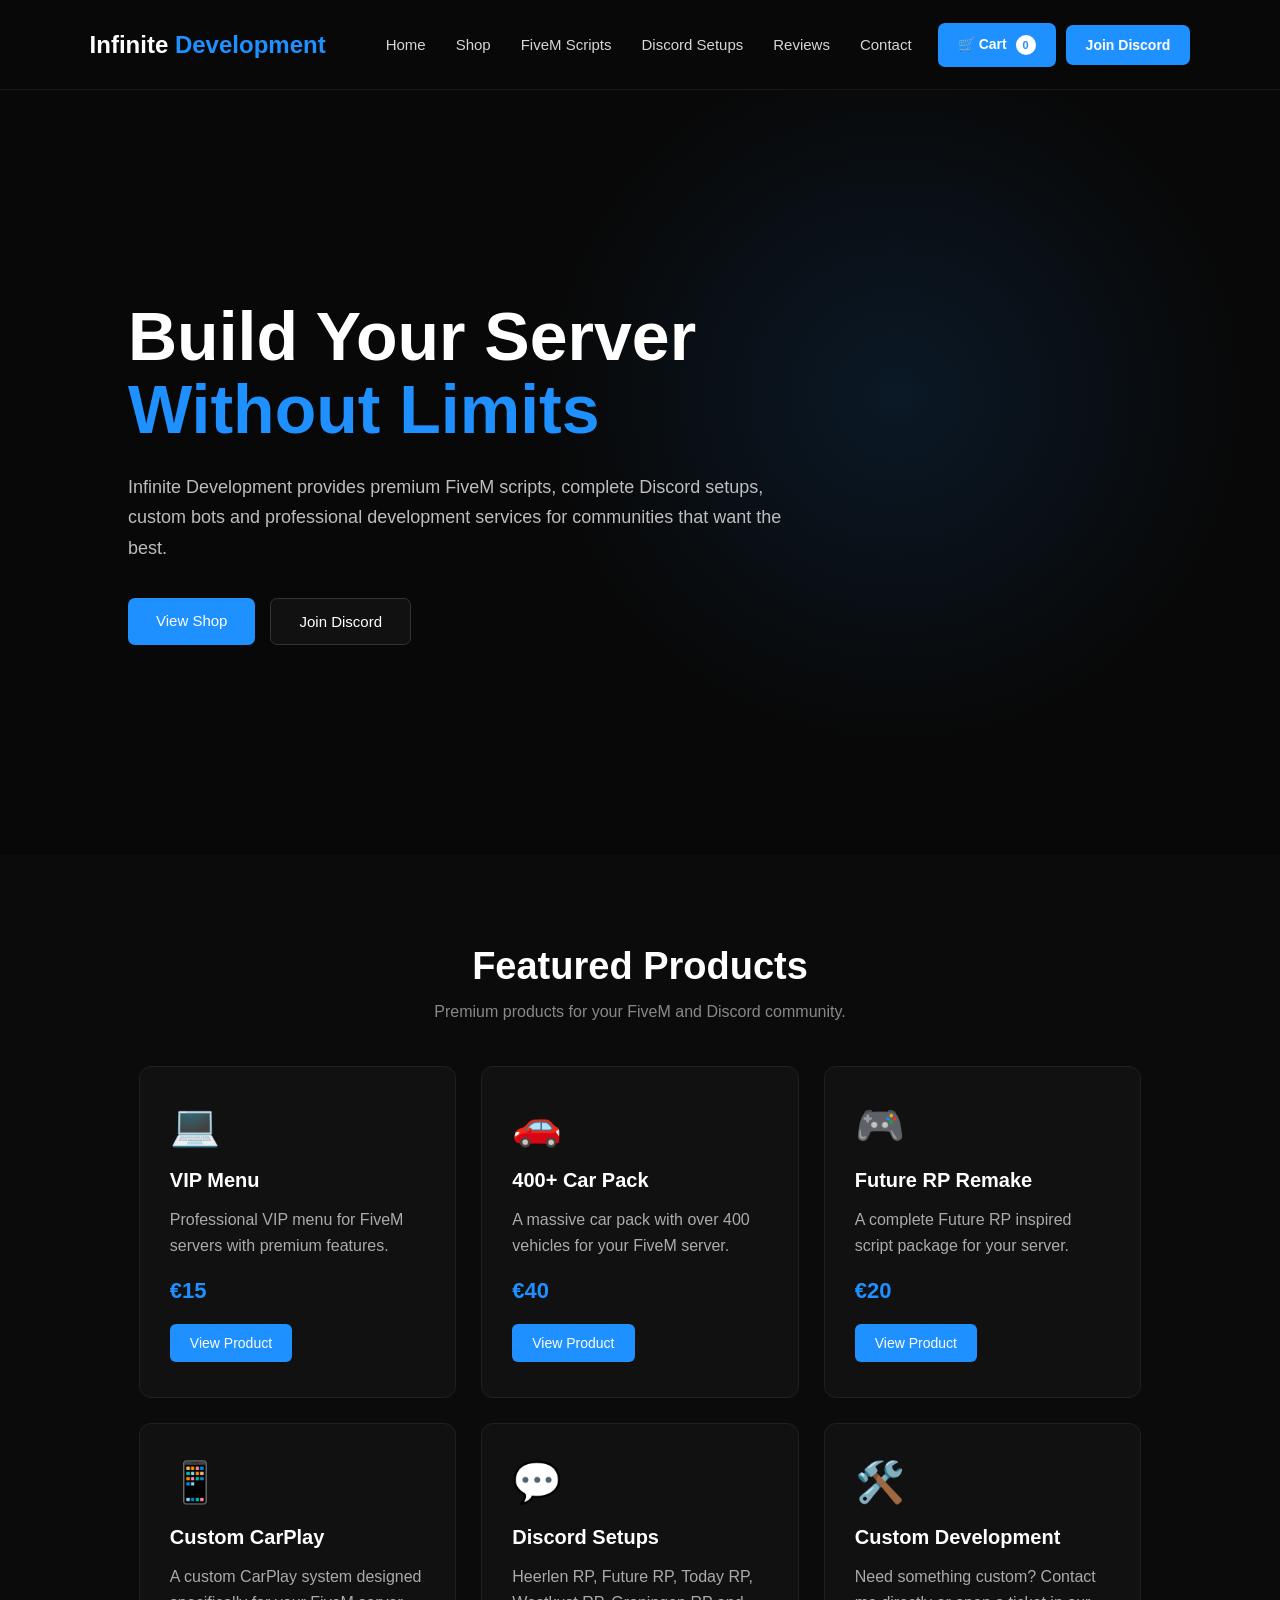
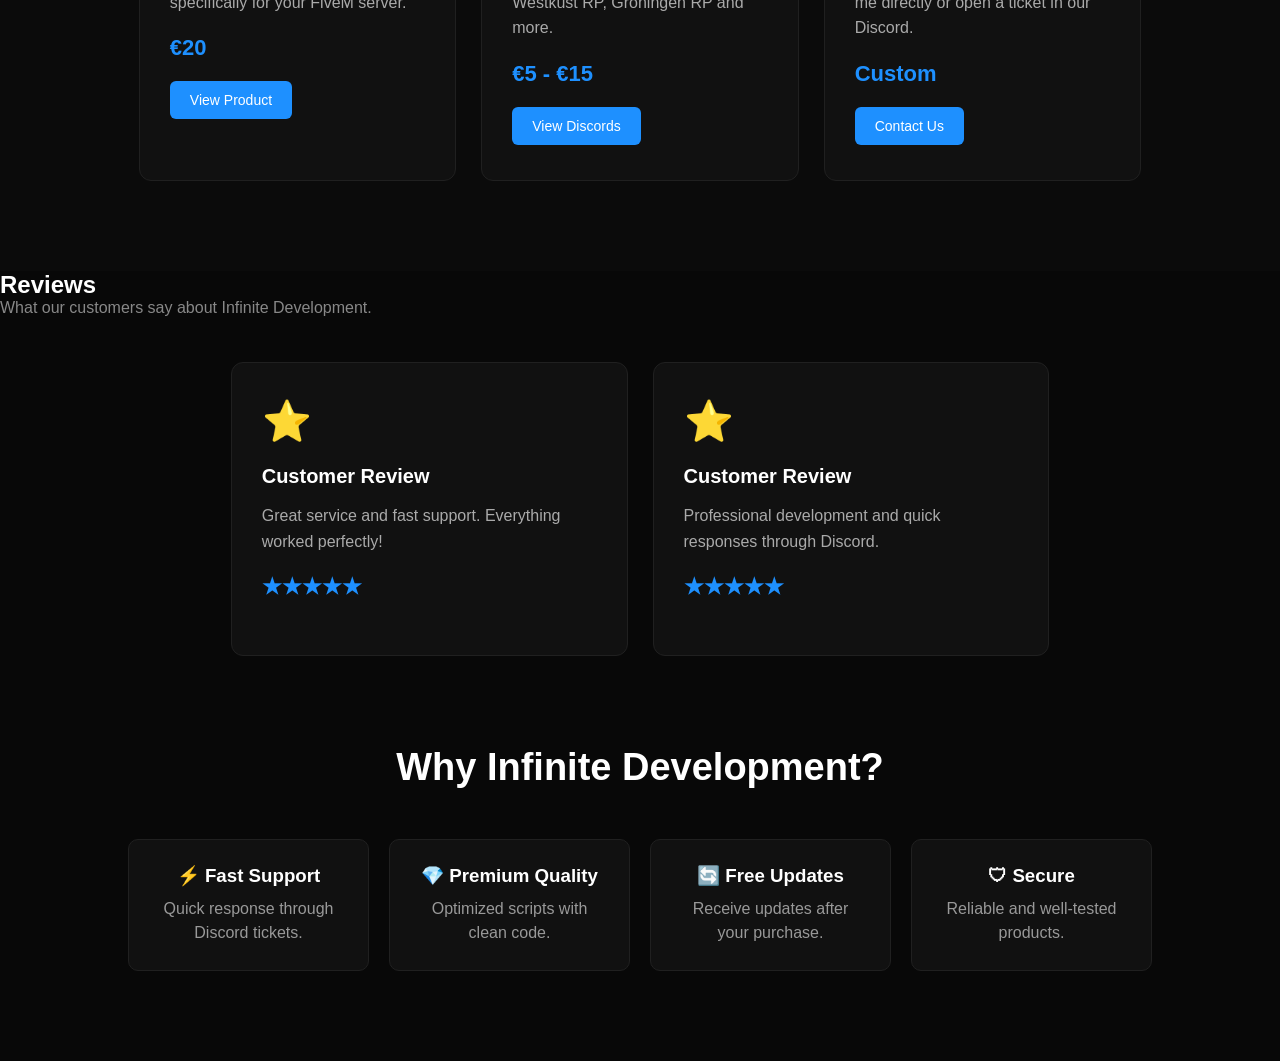
==== index.html @ 706b0a76 "Update index.html" ====
<!DOCTYPE html>
<html lang="en">
<head>
    <meta charset="UTF-8">
    <meta name="viewport" content="width=device-width, initial-scale=1.0">
    <title>Infinite Development</title>

    <link rel="stylesheet" href="style.css">
</head>
<body>

<nav>

    <div class="logo">
        Infinite <span>Development</span>
    </div>

    <ul>
        <li><a href="#home">Home</a></li>
        <li><a href="shop.html">Shop</a></li>
        <li><a href="#scripts">FiveM Scripts</a></li>
        <li><a href="#discords">Discord Setups</a></li>
        <li><a href="#reviews">Reviews</a></li>
        <li><a href="#contact">Contact</a></li>
    </ul>

   <div style="display:flex; gap:10px; align-items:center;">

    <a href="cart.html" class="discordBtn">
        🛒 Cart <span id="cart-count">0</span>
    </a>

    <a href="https://discord.gg/aWW6xKK9N"
       class="discordBtn"
       target="_blank">
        Join Discord
    </a>

</div>
</nav>

<section class="hero">

    <div class="hero-content">

        <h1>
            Build Your Server
            <span>Without Limits</span>
        </h1>

        <p>
            Infinite Development provides premium FiveM scripts,
            complete Discord setups, custom bots and professional
            development services for communities that want the best.
        </p>

        <div class="buttons">
          <a href="shop.html" class="btn">View Shop</a>
            <a href="https://discord.gg/aWW6xKK9N" class="btn2" target="_blank">Join Discord</a>
        </div>

    </div>

</section>
    

<section class="products" id="scripts">

    <h2>Featured Products</h2>

    <p class="section-subtitle">
        Premium products for your FiveM and Discord community.
    </p>

    <div class="cards">

        <div class="card">
            <div class="product-icon">💻</div>
            <h3>VIP Menu</h3>
            <p>Professional VIP menu for FiveM servers with premium features.</p>
            <div class="price">€15</div>
            <a href="#" class="product-btn">View Product</a>
        </div>

        <div class="card">
            <div class="product-icon">🚗</div>
            <h3>400+ Car Pack</h3>
            <p>A massive car pack with over 400 vehicles for your FiveM server.</p>
            <div class="price">€40</div>
            <a href="#" class="product-btn">View Product</a>
        </div>

        <div class="card">
            <div class="product-icon">🎮</div>
            <h3>Future RP Remake</h3>
            <p>A complete Future RP inspired script package for your server.</p>
            <div class="price">€20</div>
            <a href="#" class="product-btn">View Product</a>
        </div>

        <div class="card">
            <div class="product-icon">📱</div>
            <h3>Custom CarPlay</h3>
            <p>A custom CarPlay system designed specifically for your FiveM server.</p>
            <div class="price">€20</div>
            <a href="#" class="product-btn">View Product</a>
        </div>

        <div class="card" id="discords">
            <div class="product-icon">💬</div>
            <h3>Discord Setups</h3>
            <p>
                Heerlen RP, Future RP, Today RP, Westkust RP,
                Groningen RP and more.
            </p>
            <div class="price">€5 - €15</div>
            <a href="#" class="product-btn">View Discords</a>
        </div>

        <div class="card">
            <div class="product-icon">🛠️</div>
            <h3>Custom Development</h3>
            <p>
                Need something custom? Contact me directly or
                open a ticket in our Discord.
            </p>
            <div class="price">Custom</div>
            <a href="#" class="product-btn">Contact Us</a>
        </div>

    </div>

</section>

    <section class="reviews" id="reviews">

    <h2>Reviews</h2>

    <p class="section-subtitle">
        What our customers say about Infinite Development.
    </p>

    <div class="cards">

        <div class="card">
            <div class="product-icon">⭐</div>
            <h3>Customer Review</h3>
            <p>
                Great service and fast support. Everything worked perfectly!
            </p>
            <div class="price">★★★★★</div>
        </div>

        <div class="card">
            <div class="product-icon">⭐</div>
            <h3>Customer Review</h3>
            <p>
                Professional development and quick responses through Discord.
            </p>
            <div class="price">★★★★★</div>
        </div>

    </div>

</section>

<section class="features">

    <h2>Why Infinite Development?</h2>

    <div class="featureBox">

        <div>
            <h3>⚡ Fast Support</h3>
            <p>Quick response through Discord tickets.</p>
        </div>

        <div>
            <h3>💎 Premium Quality</h3>
            <p>Optimized scripts with clean code.</p>
        </div>

        <div>
            <h3>🔄 Free Updates</h3>
            <p>Receive updates after your purchase.</p>
        </div>

        <div>
            <h3>🛡 Secure</h3>
            <p>Reliable and well-tested products.</p>
        </div>

    </div>

</section>

<script src="script.js"></script>

</body>
</html>
---- style.css ----
/* =========================
   BASIS
========================= */

* {
    margin: 0;
    padding: 0;
    box-sizing: border-box;
}

html {
    scroll-behavior: smooth;
}

body {
    font-family: Arial, Helvetica, sans-serif;
    background: #080808;
    color: white;
}


/* =========================
   NAVBAR
========================= */

nav {
    width: 100%;
    height: 90px;

    display: flex;
    align-items: center;

    padding: 0 7%;

    background: #080808;
    border-bottom: 1px solid #181818;
}

.logo {
    font-size: 24px;
    font-weight: 700;
    white-space: nowrap;
    margin-right: 60px;
}

.logo span {
    color: #1e90ff;
}

nav ul {
    display: flex;
    align-items: center;
    gap: 30px;

    list-style: none;
    margin: 0;
    padding: 0;

    flex: 1;
}

nav ul li {
    list-style: none;
}

nav ul li a {
    color: #d6d6d6;
    text-decoration: none;

    font-size: 15px;
    font-weight: 500;

    transition: 0.25s;
}

nav ul li a:hover {
    color: #1e90ff;
}

.discordBtn {
    display: inline-block;

    padding: 12px 20px;

    background: #1e90ff;
    color: white;

    text-decoration: none;

    border-radius: 7px;

    font-size: 14px;
    font-weight: 600;

    white-space: nowrap;

    transition: 0.25s;
}

.discordBtn:hover {
    background: #1478d4;
    transform: translateY(-2px);
}


/* =========================
   HERO
========================= */

.hero {
    min-height: 85vh;

    display: flex;
    align-items: center;

    padding: 0 10%;

    background:
        radial-gradient(
            circle at 70% 40%,
            rgba(30, 144, 255, 0.12),
            transparent 35%
        ),
        #080808;
}

.hero-content {
    max-width: 750px;
}

.hero h1 {
    font-size: 68px;
    line-height: 1.08;
    font-weight: 800;
    color: white;
}

.hero h1 span {
    display: block;
    color: #1e90ff;
}

.hero p {
    margin-top: 25px;
    max-width: 680px;

    color: #bdbdbd;

    font-size: 18px;
    line-height: 1.7;
}


/* =========================
   HERO BUTTONS
========================= */

.buttons {
    display: flex;
    gap: 15px;
    margin-top: 35px;
}

.btn,
.btn2 {
    display: inline-block;

    padding: 14px 28px;

    border-radius: 7px;

    text-decoration: none;

    font-size: 15px;

    transition: 0.25s;
}

.btn {
    background: #1e90ff;
    color: white;
}

.btn:hover {
    background: #1478d4;
    transform: translateY(-2px);
}

.btn2 {
    border: 1px solid #333;
    color: white;
    background: #111;
}

.btn2:hover {
    border-color: #1e90ff;
    color: #1e90ff;
}


/* =========================
   PRODUCTS
========================= */

.products {
    padding: 90px 10%;
    background: #0b0b0b;
    text-align: center;
}

.products h2 {
    font-size: 38px;
    margin-bottom: 15px;
}

.section-subtitle {
    color: #888;

    margin-bottom: 45px;

    font-size: 16px;
}

.cards {
    display: flex;
    justify-content: center;

    gap: 25px;

    flex-wrap: wrap;
}

.card {
    width: 31%;
    min-width: 280px;

    padding: 35px 30px;

    background: #111;

    border: 1px solid #202020;

    border-radius: 12px;

    text-align: left;

    transition: 0.3s;
}

.card:hover {
    transform: translateY(-6px);
    border-color: #1e90ff;
}

.product-icon {
    font-size: 40px;
    margin-bottom: 20px;
}

.card h3 {
    font-size: 20px;
    margin-bottom: 15px;
}

.card p {
    color: #aaa;

    line-height: 1.6;

    margin-bottom: 20px;
}

.price {
    font-size: 22px;

    font-weight: bold;

    color: #1e90ff;

    margin: 20px 0;
}

.product-btn {
    display: inline-block;

    padding: 11px 20px;

    background: #1e90ff;

    color: white;

    text-decoration: none;

    border-radius: 6px;

    font-size: 14px;

    cursor: pointer;

    transition: 0.25s;
}

.product-btn:hover {
    background: #1478d4;

    transform: translateY(-2px);
}


/* =========================
   FEATURES
========================= */

.features {
    padding: 90px 10%;
    text-align: center;
}

.features h2 {
    font-size: 38px;
    margin-bottom: 50px;
}

.featureBox {
    display: grid;

    grid-template-columns: repeat(4, 1fr);

    gap: 20px;
}

.featureBox > div {
    padding: 25px;

    background: #111;

    border: 1px solid #202020;

    border-radius: 10px;
}

.featureBox h3 {
    margin-bottom: 10px;
}

.featureBox p {
    color: #999;
    line-height: 1.5;
}


/* =========================
   MOBIEL
========================= */

@media (max-width: 1000px) {

    nav {
        padding: 0 4%;
    }

    .logo {
        margin-right: 30px;
    }

    nav ul {
        gap: 15px;
    }

    .hero h1 {
        font-size: 52px;
    }

    .featureBox {
        grid-template-columns: repeat(2, 1fr);
    }
}


@media (max-width: 750px) {

    nav {
        height: auto;
        padding: 20px;

        flex-wrap: wrap;

        gap: 20px;
    }

    .logo {
        margin-right: auto;
    }

    nav ul {
        display: none;
    }

    .hero {
        padding: 80px 7%;
    }

    .hero h1 {
        font-size: 42px;
    }

    .hero p {
        font-size: 16px;
    }

    .card {
        width: 100%;
    }

    .featureBox {
        grid-template-columns: 1fr;
    }
}

/* =========================
   SHOP PAGE
========================= */

.shop-hero {
    padding: 110px 10% 80px;

    text-align: center;

    background:
        radial-gradient(
            circle at center,
            rgba(30, 144, 255, 0.12),
            transparent 45%
        ),
        #080808;
}

.shop-hero h1 {
    font-size: 60px;
    font-weight: 800;
}

.shop-hero h1 span {
    color: #1e90ff;
}

.shop-hero p {
    margin-top: 20px;

    color: #999;

    font-size: 18px;
}

.shop-products {
    padding: 70px 10% 100px;

    background: #0b0b0b;
}

.shop-grid {
    display: grid;

    grid-template-columns: repeat(3, 1fr);

    gap: 25px;
}

.shop-card {
    padding: 35px;

    background: #111;

    border: 1px solid #202020;

    border-radius: 12px;

    transition: 0.3s;
}

.shop-card:hover {
    transform: translateY(-7px);

    border-color: #1e90ff;

    box-shadow: 0 10px 35px rgba(30, 144, 255, 0.08);
}

.shop-icon {
    font-size: 42px;

    margin-bottom: 20px;
}

.shop-card h2 {
    font-size: 22px;

    margin-bottom: 15px;
}

.shop-card p {
    color: #999;

    line-height: 1.6;

    min-height: 75px;
}

.shop-price {
    color: #1e90ff;

    font-size: 24px;

    font-weight: 700;

    margin: 25px 0;
}

footer {
    padding: 30px;

    text-align: center;

    background: #080808;

    border-top: 1px solid #181818;

    color: #666;
}


/* SHOP MOBIEL */

@media (max-width: 1000px) {

    .shop-grid {
        grid-template-columns: repeat(2, 1fr);
    }

}

@media (max-width: 700px) {

    .shop-grid {
        grid-template-columns: 1fr;
    }

    .shop-hero h1 {
        font-size: 45px;
    }

}
/* =========================
   PRODUCT PAGE
========================= */

.product-page {
    min-height: calc(100vh - 90px);

    display: flex;
    justify-content: center;
    align-items: center;

    padding: 80px 20px;

    background:
        radial-gradient(
            circle at center,
            rgba(30, 144, 255, 0.12),
            transparent 45%
        ),
        #080808;

    text-align: center;
}

.product-page-content {
    max-width: 750px;
}

.product-page-icon {
    font-size: 70px;
    margin-bottom: 20px;
}

.product-page h1 {
    font-size: 58px;
    margin-bottom: 10px;
}

.product-page-price {
    color: #1e90ff;

    font-size: 30px;
    font-weight: 700;

    margin-bottom: 25px;
}

.product-page-description {
    color: #aaa;

    font-size: 18px;
    line-height: 1.7;

    margin-bottom: 35px;
}

.product-features {
    display: grid;

    grid-template-columns: repeat(2, 1fr);

    gap: 15px;

    margin-bottom: 40px;
}
.product-features div {
    padding: 16px;

    background: #111;

    border: 1px solid #202020;

    border-radius: 8px;

    color: #ddd;
}

.product-main-btn {
    display: inline-block;

    padding: 15px 35px;

    background: #1e90ff;

    color: white;

    text-decoration: none;

    border-radius: 7px;

    font-weight: 600;

    transition: 0.25s;
}

.product-main-btn:hover {
    background: #1478d4;

    transform: translateY(-2px);
}

.back-shop {
    display: block;

    margin-top: 25px;

    color: #888;

    text-decoration: none;
}

.back-shop:hover {
    color: #1e90ff;
}


@media (max-width: 700px) {

    .product-page h1 {
        font-size: 42px;
    }

    .product-features {
        grid-template-columns: 1fr;
    }

}
/* =========================
   SHOPPING CART
========================= */

.cart-page {
    min-height: calc(100vh - 90px);

    padding: 90px 10%;

    background:
        radial-gradient(
            circle at center,
            rgba(30, 144, 255, 0.10),
            transparent 45%
        ),
        #080808;
}

.cart-page h1 {
    text-align: center;

    font-size: 52px;

    margin-bottom: 50px;
}

.cart-page h1 span {
    color: #1e90ff;
}

#cart-items {
    max-width: 900px;

    margin: 0 auto;
}

.cart-item {
    display: flex;

    align-items: center;

    gap: 25px;

    padding: 25px;

    margin-bottom: 15px;

    background: #111;

    border: 1px solid #202020;

    border-radius: 10px;
}

.cart-item > div:first-child {
    flex: 1;
}

.cart-item h3 {
    margin-bottom: 7px;
}

.cart-item p {
    color: #888;
}

.quantity {
    display: flex;

    align-items: center;

    gap: 12px;
}

.quantity button {
    width: 32px;
    height: 32px;

    border: 1px solid #333;

    background: #181818;

    color: white;

    border-radius: 5px;

    cursor: pointer;
}

.quantity button:hover {
    border-color: #1e90ff;
}

.cart-item-price {
    color: #1e90ff;

    font-size: 18px;

    font-weight: bold;
}

.remove-btn {
    border: none;

    background: transparent;

    color: #888;

    cursor: pointer;

    font-size: 18px;
}

.remove-btn:hover {
    color: #ff4444;
}

.cart-total {
    max-width: 900px;

    margin: 30px auto;

    text-align: right;

    font-size: 26px;

    font-weight: bold;
}

.cart-total span {
    color: #1e90ff;
}

.cart-buttons {
    max-width: 900px;

    margin: 30px auto;

    display: flex;

    justify-content: space-between;

    align-items: center;
}

.cart-buttons button {
    border: none;

    cursor: pointer;
}

.empty-cart {
    text-align: center;

    padding: 60px;

    background: #111;

    border: 1px solid #202020;

    border-radius: 12px;
}

.empty-cart p {
    color: #888;

    margin-top: 10px;
}


@media (max-width: 700px) {

    .cart-item {
        flex-wrap: wrap;
    }

    .cart-buttons {
        flex-direction: column;

        gap: 15px;
    }

}
/* =========================
   CHECKOUT PAGE
========================= */

.checkout-page {
    min-height: calc(100vh - 90px);
    padding: 80px 10% 100px;

    background:
        radial-gradient(
            circle at 50% 0%,
            rgba(30, 144, 255, 0.12),
            transparent 40%
        ),
        #080808;
}

.checkout-page > h1 {
    text-align: center;
    font-size: 48px;
    margin-bottom: 50px;
}

.checkout-page > h1 span {
    color: #1e90ff;
}

.checkout-box {
    max-width: 650px;
    margin: 0 auto;

    padding: 40px;

    background: #101010;

    border: 1px solid #222;

    border-radius: 15px;

    box-shadow: 0 20px 60px rgba(0, 0, 0, 0.4);
}

.checkout-box h2 {
    font-size: 22px;
    margin-bottom: 25px;
}

.checkout-box label {
    display: block;

    margin-top: 20px;
    margin-bottom: 8px;

    color: #cfcfcf;

    font-size: 14px;
    font-weight: 600;
}

.checkout-box input {
    width: 100%;

    padding: 14px 16px;

    background: #080808;

    color: white;

    border: 1px solid #292929;

    border-radius: 8px;

    outline: none;

    font-size: 15px;

    transition: 0.25s;
}

.checkout-box input:focus {
    border-color: #1e90ff;

    box-shadow: 0 0 0 3px rgba(30, 144, 255, 0.08);
}

.checkout-box input::placeholder {
    color: #666;
}


/* ORDER ITEMS */

#checkout-items {
    margin-top: 10px;
}

.checkout-item {
    display: flex;

    justify-content: space-between;
    align-items: center;

    padding: 16px 0;

    border-bottom: 1px solid #222;
}

.checkout-item h3 {
    font-size: 15px;
    margin-bottom: 5px;
}

.checkout-item p {
    color: #777;
    font-size: 13px;
}

.checkout-item-price {
    color: #1e90ff;

    font-weight: bold;
}


/* TOTAL */

.checkout-total {
    display: flex;

    justify-content: space-between;

    margin-top: 25px;
    margin-bottom: 25px;

    padding-top: 20px;

    border-top: 1px solid #292929;

    font-size: 22px;

    font-weight: bold;
}

.checkout-total span {
    color: #1e90ff;
}


/* CHECKOUT BUTTON */

.checkout-btn {
    width: 100%;

    padding: 15px;

    border: none;

    border-radius: 8px;

    background: #1e90ff;

    color: white;

    font-size: 16px;

    font-weight: 600;

    cursor: pointer;

    transition: 0.25s;
}

.checkout-btn:hover {
    background: #1478d4;

    transform: translateY(-2px);

    box-shadow: 0 8px 25px rgba(30, 144, 255, 0.2);
}


/* MOBILE */

@media (max-width: 700px) {

    .checkout-page {
        padding: 60px 5%;
    }

    .checkout-page > h1 {
        font-size: 36px;
    }

    .checkout-box {
        padding: 25px;
    }

}
/* =========================
   CART NOTIFICATION
========================= */

.cart-notification {
    position: fixed;

    top: 25px;
    right: 25px;

    width: 330px;

    display: flex;
    align-items: center;
    gap: 14px;

    padding: 16px 18px;

    background: #111;

    border: 1px solid #1e90ff;

    border-radius: 10px;

    box-shadow: 0 15px 40px rgba(0, 0, 0, 0.5);

    z-index: 9999;

    transform: translateX(120%);

    transition: 0.3s ease;
}

.cart-notification.show {
    transform: translateX(0);
}

.notification-icon {
    width: 35px;
    height: 35px;

    display: flex;
    align-items: center;
    justify-content: center;

    background: #1e90ff;

    border-radius: 50%;

    font-weight: bold;
}

.cart-notification strong {
    font-size: 14px;
}

.cart-notification p {
    margin-top: 3px;

    color: #888;

    font-size: 13px;
}

.cart-notification a {
    margin-left: auto;

    color: #1e90ff;

    text-decoration: none;

    font-size: 13px;

    font-weight: bold;
}
#cart-count {
    display: inline-flex;

    align-items: center;
    justify-content: center;

    min-width: 20px;
    height: 20px;

    padding: 0 5px;

    margin-left: 5px;

    background: white;

    color: #1e90ff;

    border-radius: 50%;

    font-size: 11px;

    font-weight: bold;
}
/* =========================
   PAYMENT OPTIONS
========================= */

.payment-section {
    margin-top: 35px;
}

.payment-section h2 {
    margin-bottom: 20px;
}

.payment-options {
    display: flex;
    flex-direction: column;
    gap: 12px;
}

.payment-option {
    display: flex;
    align-items: center;
    gap: 15px;

    padding: 18px;

    background: #0b0b0b;

    border: 1px solid #252525;

    border-radius: 10px;

    cursor: pointer;

    transition: 0.25s;
}

.payment-option:hover {
    border-color: #1e90ff;
    background: #0e0e0e;
}

.payment-option input {
    width: 18px;
    height: 18px;

    accent-color: #1e90ff;

    cursor: pointer;
}

.payment-option div {
    display: flex;
    flex-direction: column;
    gap: 4px;
}

.payment-option strong {
    color: white;
    font-size: 15px;
}

.payment-option span {
    color: #777;
    font-size: 13px;
}
/* =========================
   PAYMENT METHOD
========================= */

.payment-section {
    width: 100%;
    margin-top: 35px;
}

.payment-section h2 {
    margin-bottom: 20px;
}

.payment-options {
    display: flex;
    flex-direction: column;
    gap: 12px;
}

.payment-option {
    width: 100%;
    min-height: 70px;

    display: flex;
    align-items: center;

    padding: 18px 20px;

    background: #111;

    border: 1px solid #222;

    border-radius: 10px;

    cursor: pointer;

    transition: 0.25s;
}

.payment-option:hover {
    border-color: #1e90ff;
    transform: translateY(-2px);
}

.payment-option input[type="radio"] {
    width: 18px !important;
    height: 18px !important;

    margin: 0 15px 0 0 !important;

    flex-shrink: 0;

    accent-color: #1e90ff;
}

.payment-option div {
    display: flex;
    flex-direction: column;
    gap: 5px;
}

.payment-option strong {
    color: white;
    font-size: 16px;
}

.payment-option span {
    color: #888;
    font-size: 13px;
}
.manual-payment-info {
    margin-top: 15px;
    text-align: center;
    color: #777;
    font-size: 13px;
    line-height: 1.5;
}
/* =========================
   ORDER POPUP
========================= */

.order-popup-overlay {
    position: fixed;
    inset: 0;
    background: rgba(0, 0, 0, 0.75);
    backdrop-filter: blur(8px);
    display: flex;
    align-items: center;
    justify-content: center;
    z-index: 99999;
    opacity: 0;
    visibility: hidden;
    transition: 0.3s ease;
}

.order-popup-overlay.show {
    opacity: 1;
    visibility: visible;
}

.order-popup {
    width: 90%;
    max-width: 450px;
    background: #111827;
    border: 1px solid rgba(30, 144, 255, 0.5);
    border-radius: 18px;
    padding: 35px;
    text-align: center;
    box-shadow: 0 0 50px rgba(30, 144, 255, 0.25);
    transform: translateY(25px) scale(0.95);
    transition: 0.3s ease;
}

.order-popup-overlay.show .order-popup {
    transform: translateY(0) scale(1);
}

.order-popup-icon {
    width: 70px;
    height: 70px;
    margin: 0 auto 20px;
    border-radius: 50%;
    background: rgba(30, 144, 255, 0.15);
    border: 2px solid #1e90ff;
    display: flex;
    align-items: center;
    justify-content: center;
    color: #1e90ff;
    font-size: 32px;
}

.order-popup h2 {
    color: white;
    font-size: 28px;
    margin-bottom: 10px;
}

.order-popup p {
    color: #aeb8c7;
    line-height: 1.6;
}

.order-popup-total {
    margin: 25px 0;
    padding: 15px;
    background: rgba(30, 144, 255, 0.08);
    border-radius: 10px;
}

.order-popup-total span {
    display: block;
    color: #8d98a8;
    font-size: 13px;
    margin-bottom: 5px;
}

.order-popup-total strong {
    color: #1e90ff;
    font-size: 25px;
}

.order-popup-buttons {
    display: flex;
    gap: 12px;
    margin-top: 20px;
}

.order-popup-buttons button {
    flex: 1;
    padding: 13px;
    border-radius: 8px;
    border: none;
    cursor: pointer;
    font-size: 15px;
    font-weight: 600;
    transition: 0.2s;
}

.order-popup-discord {
    background: #1e90ff;
    color: white;
}

.order-popup-discord:hover {
    transform: translateY(-2px);
    box-shadow: 0 8px 20px rgba(30, 144, 255, 0.3);
}

.order-popup-close {
    background: #252b36;
    color: #cbd5e1;
}

.order-popup-close:hover {
    background: #303846;
}

@media (max-width: 500px) {
    .order-popup {
        padding: 25px;
    }

    .order-popup-buttons {
        flex-direction: column;
    }
}

```css
/* =========================
   PAYMENT PAGE
========================= */

.payment-page {
    min-height: calc(100vh - 90px);

    display: flex;
    justify-content: center;
    align-items: center;

    padding: 80px 20px;

    background:
        radial-gradient(
            circle at 50% 20%,
            rgba(30, 144, 255, 0.14),
            transparent 45%
        ),
        #080808;
}

.payment-container {
    width: 100%;
    max-width: 500px;

    padding: 45px;

    text-align: center;

    background: #111;

    border: 1px solid #222;

    border-radius: 18px;

    box-shadow:
        0 20px 70px rgba(0, 0, 0, 0.5),
        0 0 40px rgba(30, 144, 255, 0.05);
}

.payment-icon {
    width: 75px;
    height: 75px;

    display: flex;
    align-items: center;
    justify-content: center;

    margin: 0 auto 25px;

    background: rgba(30, 144, 255, 0.12);

    border: 1px solid rgba(30, 144, 255, 0.4);

    border-radius: 50%;

    font-size: 32px;
}

.payment-container h1 {
    font-size: 36px;

    margin-bottom: 15px;
}

.payment-container h1 span {
    color: #1e90ff;
}

.payment-description {
    color: #999;

    font-size: 15px;

    line-height: 1.6;

    margin-bottom: 30px;
}


/* ORDER TOTAL */

.payment-order {
    padding: 20px;

    margin-bottom: 25px;

    background: #0b0b0b;

    border: 1px solid #222;

    border-radius: 10px;
}

.payment-order span {
    display: block;

    color: #777;

    font-size: 12px;

    font-weight: 600;

    letter-spacing: 1px;

    margin-bottom: 7px;
}

.payment-order strong {
    color: #1e90ff;

    font-size: 30px;
}


/* TIKKIE BUTTON */

.tikkie-button {
    display: block;

    width: 100%;

    padding: 16px;

    background: #1e90ff;

    color: white;

    text-decoration: none;

    border-radius: 8px;

    font-size: 16px;

    font-weight: 600;

    transition: 0.25s;
}

.tikkie-button:hover {
    background: #1478d4;

    transform: translateY(-2px);

    box-shadow: 0 8px 25px rgba(30, 144, 255, 0.2);
}


/* DISCORD BUTTON */

.payment-discord {
    display: block;

    width: 100%;

    padding: 15px;

    margin-top: 12px;

    background: #181818;

    color: #ddd;

    border: 1px solid #292929;

    text-decoration: none;

    border-radius: 8px;

    font-size: 15px;

    font-weight: 600;

    transition: 0.25s;
}

.payment-discord:hover {
    color: #1e90ff;

    border-color: #1e90ff;

    transform: translateY(-2px);
}


/* INFO */

.payment-note {
    margin-top: 22px;

    color: #666;

    font-size: 13px;

    line-height: 1.5;
}


/* MOBILE */

@media (max-width: 600px) {

    .payment-container {
        padding: 30px 22px;
    }

    .payment-container h1 {
        font-size: 28px;
    }

    .payment-order strong {
        font-size: 26px;
    }

}
```
.cart-notification {
    position: fixed;
    top: 25px;
    right: 25px;
    z-index: 99999;

    display: flex;
    align-items: center;
    gap: 14px;

    background: #151515;
    border: 1px solid #2f2f2f;
    border-radius: 14px;

    padding: 14px 16px;

    min-width: 320px;

    box-shadow: 0 10px 30px rgba(0, 0, 0, 0.4);

    opacity: 0;
    transform: translateY(-15px);

    transition: all 0.3s ease;
}

.cart-notification.show {
    opacity: 1;
    transform: translateY(0);
}

.notification-icon {
    width: 34px;
    height: 34px;

    display: flex;
    align-items: center;
    justify-content: center;

    border-radius: 50%;

    background: #1e90ff;
    color: white;

    font-size: 18px;
    font-weight: bold;
}

.notification-content {
    display: flex;
    flex-direction: column;
    gap: 3px;

    flex: 1;
}

.notification-content strong {
    color: white;
    font-size: 14px;
}

.notification-content span {
    color: #999;
    font-size: 13px;
}

.notification-cart {
    color: #5dbbff;
    text-decoration: none;
    font-size: 13px;
    font-weight: 600;
}

.notification-cart:hover {
    text-decoration: underline;
}
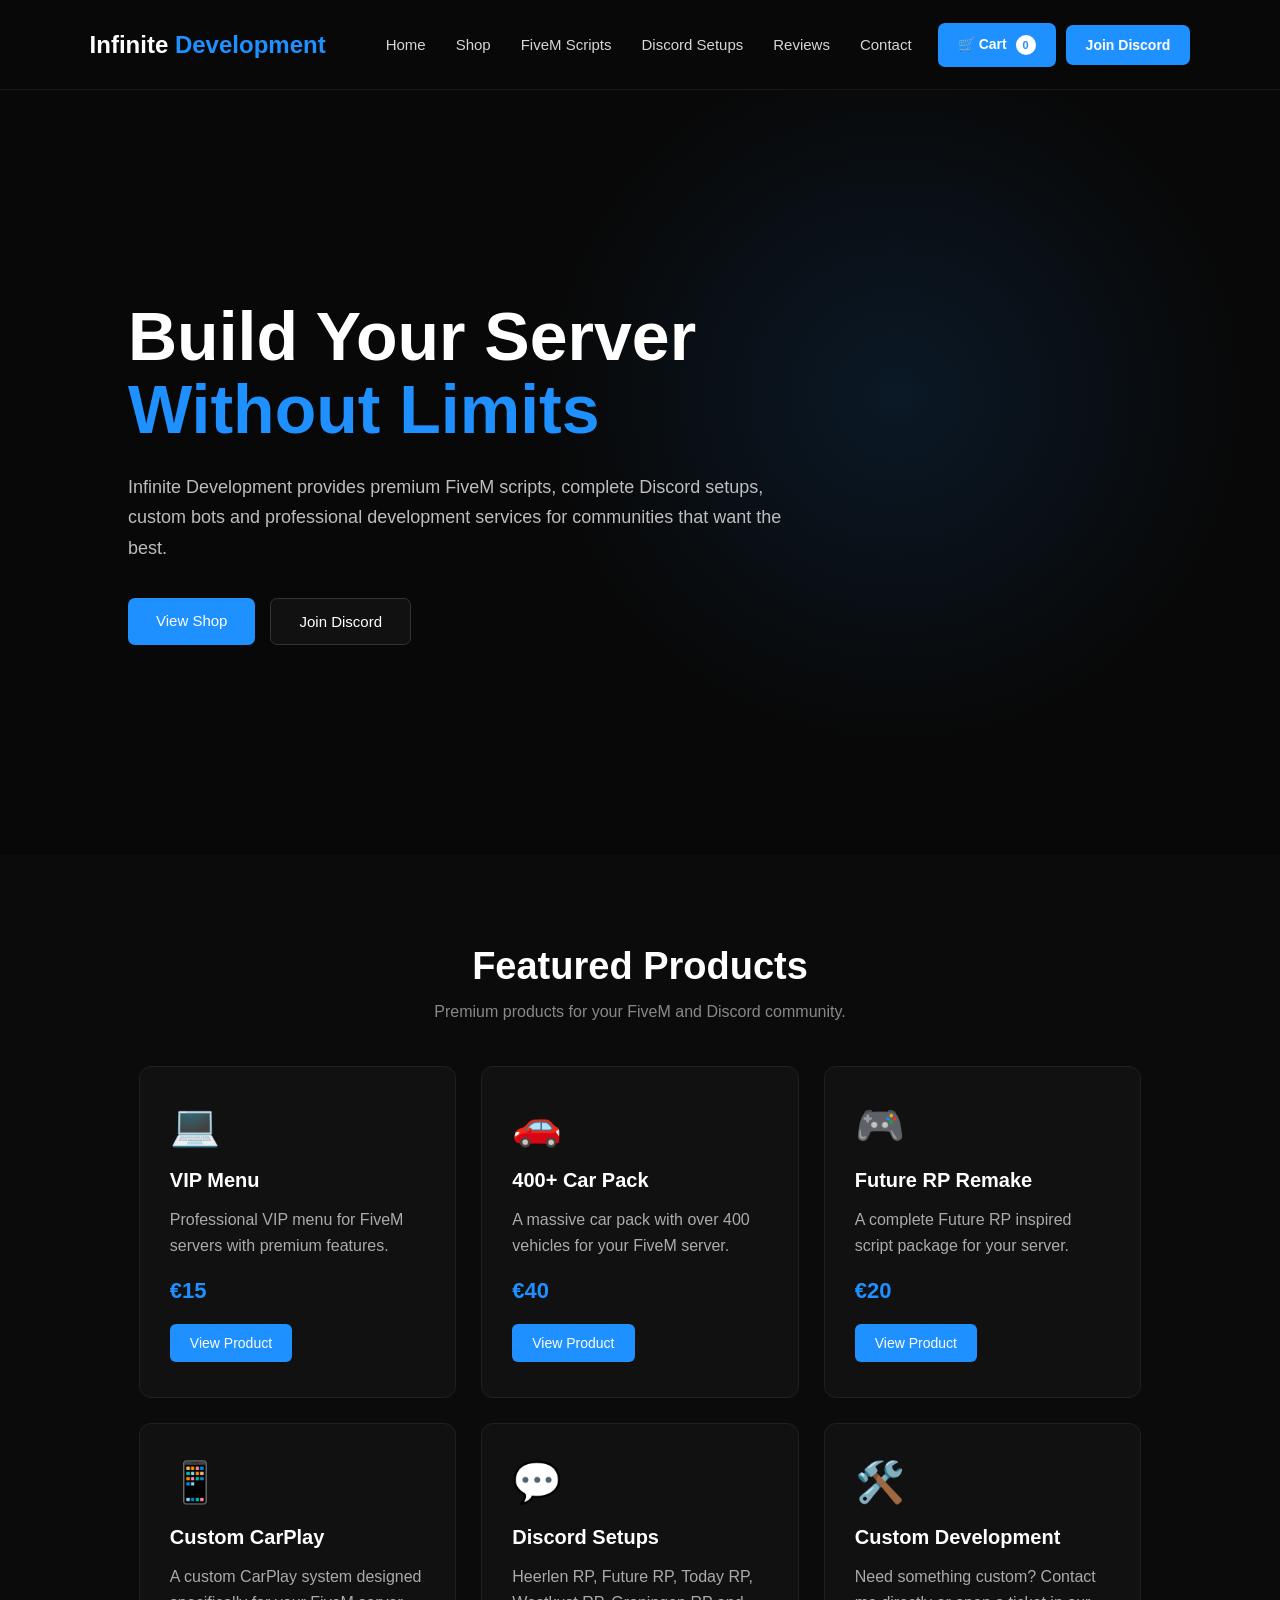
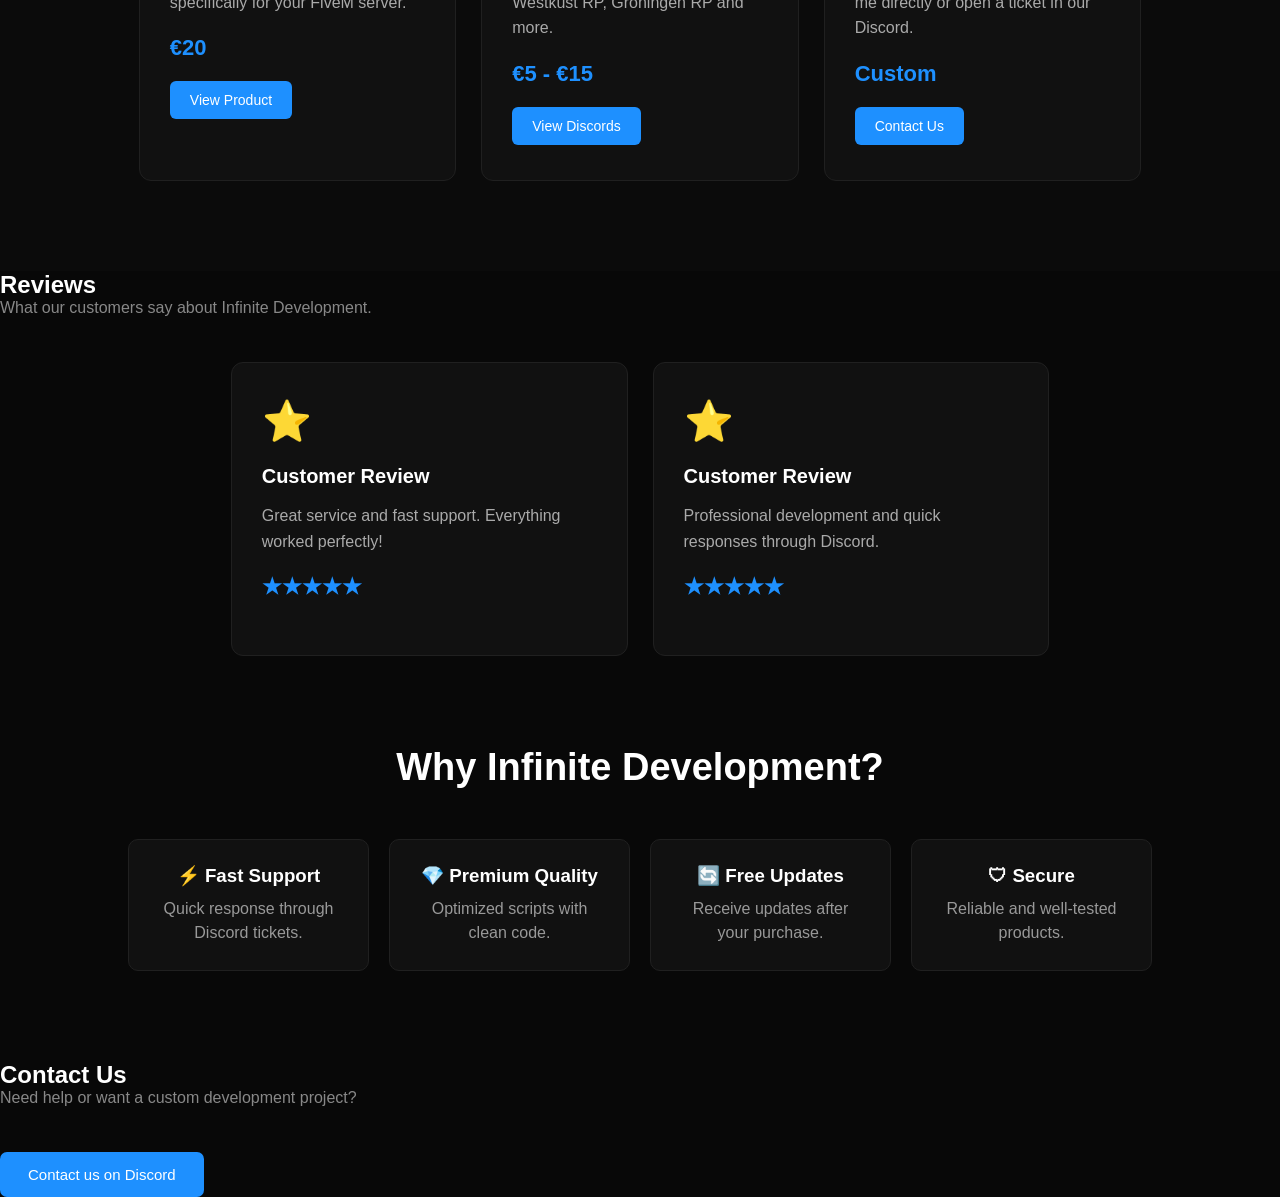
==== commit dbb505bd: "Update index.html" ====
--- a/index.html
+++ b/index.html
@@ -194,6 +194,23 @@
 
 </section>
 
+    <section class="contact" id="contact">
+
+    <h2>Contact Us</h2>
+
+    <p class="section-subtitle">
+        Need help or want a custom development project?
+    </p>
+
+    <a
+        href="https://discord.gg/aWW6xKK9N"
+        class="btn"
+        target="_blank">
+        Contact us on Discord
+    </a>
+
+</section>
+
 <script src="script.js"></script>
 
 </body>
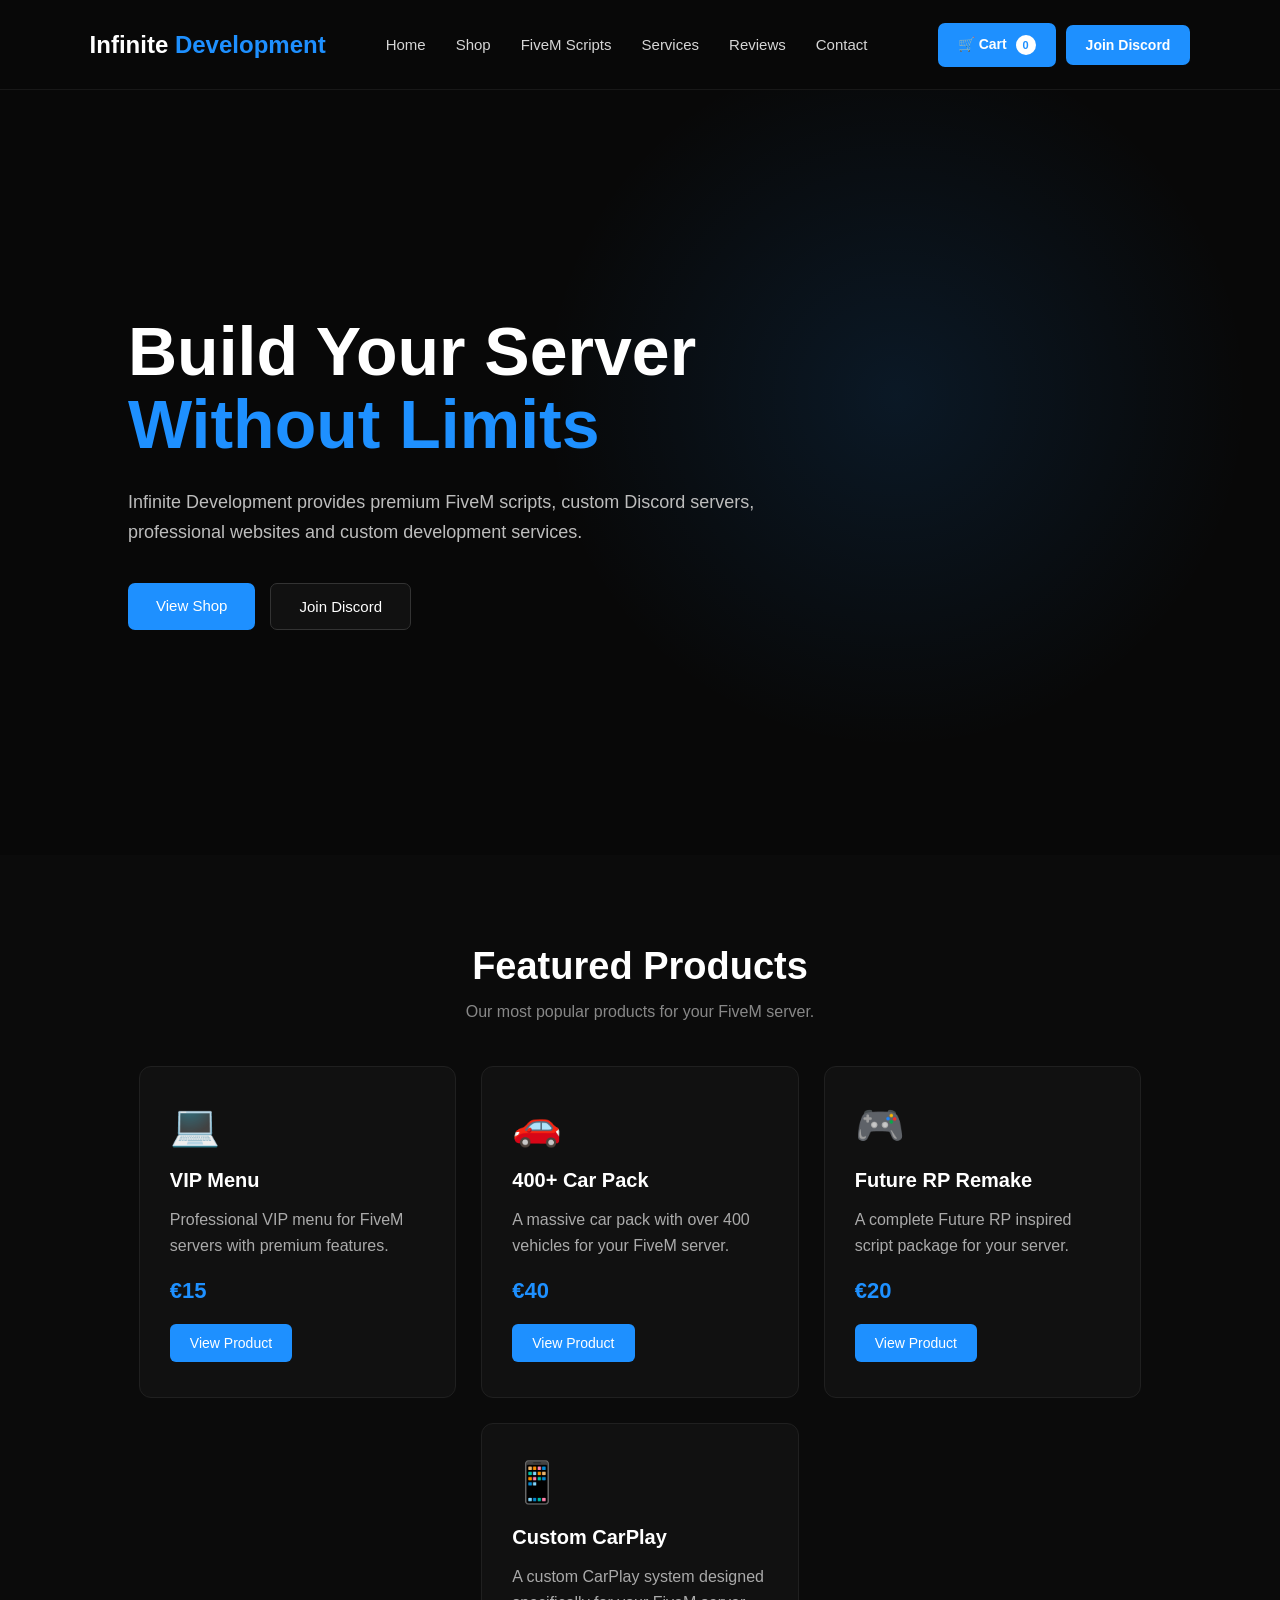
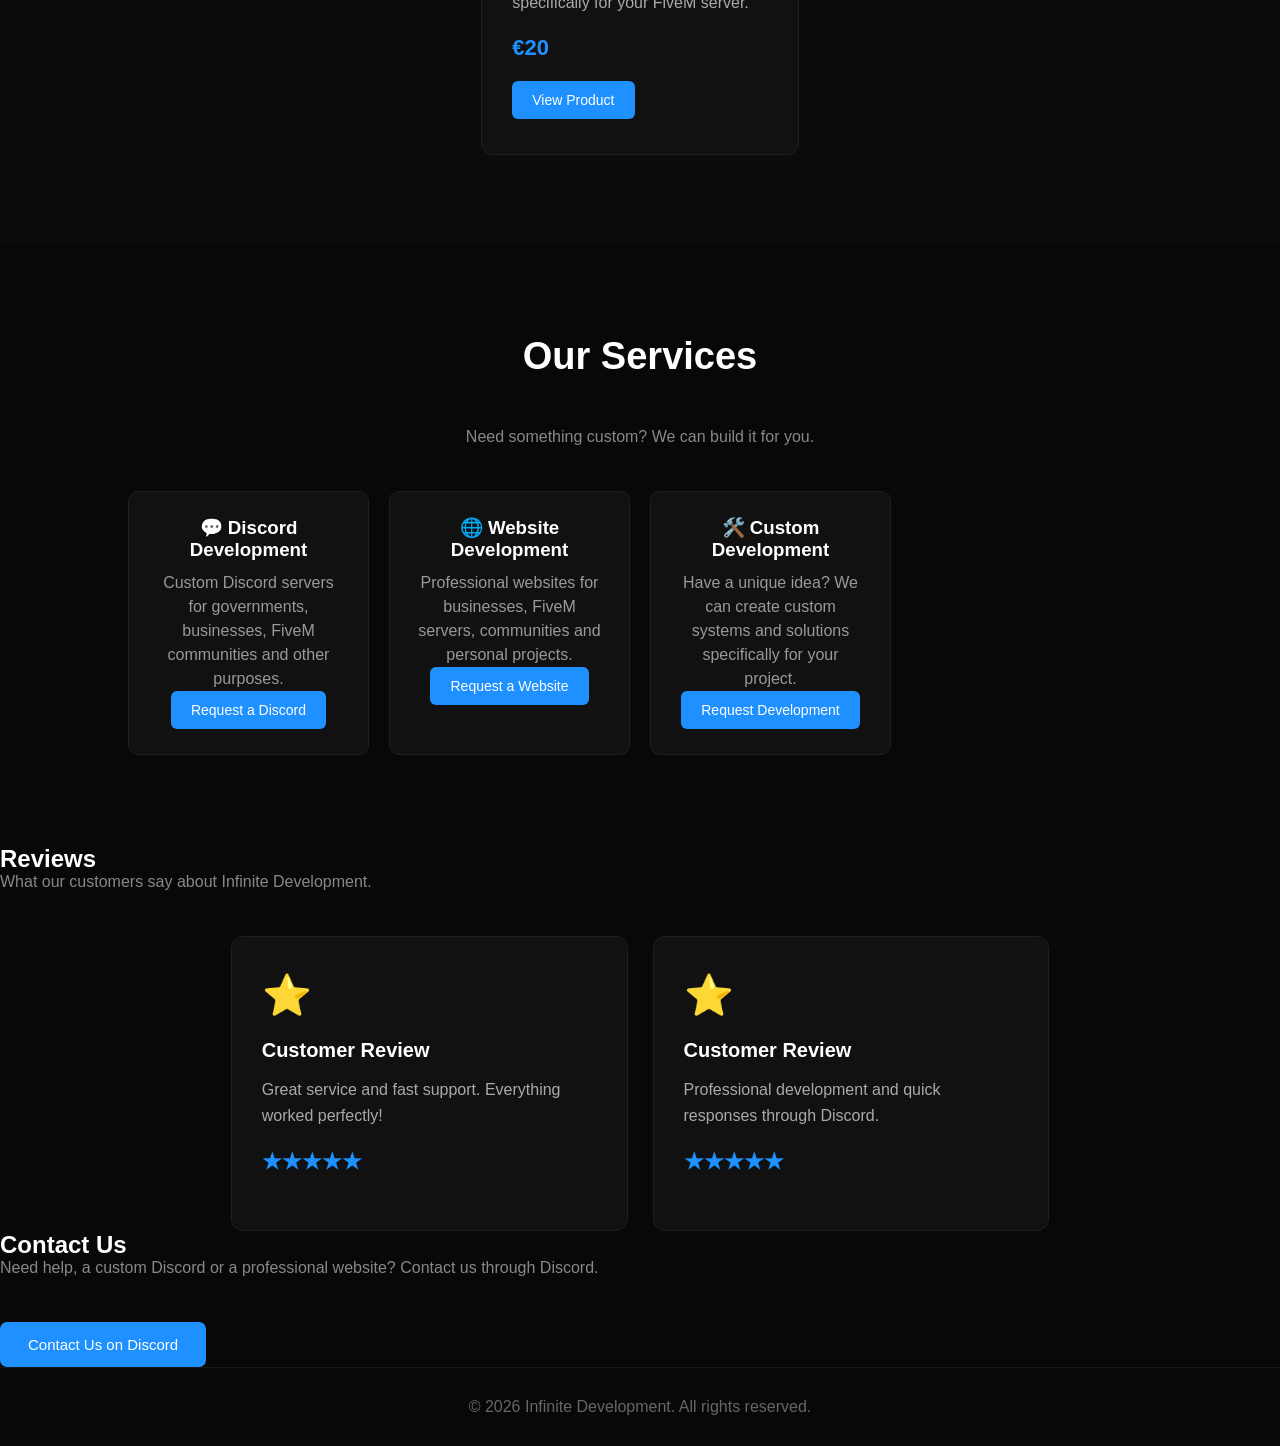
==== commit 4a123b9a: "Update index.html" ====
--- a/index.html
+++ b/index.html
@@ -1,12 +1,15 @@
 <!DOCTYPE html>
 <html lang="en">
+
 <head>
     <meta charset="UTF-8">
     <meta name="viewport" content="width=device-width, initial-scale=1.0">
+
     <title>Infinite Development</title>
 
     <link rel="stylesheet" href="style.css">
 </head>
+
 <body>
 
 <nav>
@@ -19,27 +22,32 @@
         <li><a href="#home">Home</a></li>
         <li><a href="shop.html">Shop</a></li>
         <li><a href="#scripts">FiveM Scripts</a></li>
-        <li><a href="#discords">Discord Setups</a></li>
+        <li><a href="#services">Services</a></li>
         <li><a href="#reviews">Reviews</a></li>
         <li><a href="#contact">Contact</a></li>
     </ul>
 
-   <div style="display:flex; gap:10px; align-items:center;">
-
-    <a href="cart.html" class="discordBtn">
-        🛒 Cart <span id="cart-count">0</span>
-    </a>
-
-    <a href="https://discord.gg/aWW6xKK9N"
-       class="discordBtn"
-       target="_blank">
-        Join Discord
-    </a>
-
-</div>
+    <div style="display:flex; gap:10px; align-items:center;">
+
+        <a href="cart.html" class="discordBtn">
+            🛒 Cart <span id="cart-count">0</span>
+        </a>
+
+        <a
+            href="https://discord.gg/aWW6xKK9N"
+            class="discordBtn"
+            target="_blank">
+            Join Discord
+        </a>
+
+    </div>
+
 </nav>
 
-<section class="hero">
+
+<!-- HERO -->
+
+<section class="hero" id="home">
 
     <div class="hero-content">
 
@@ -50,89 +58,261 @@
 
         <p>
             Infinite Development provides premium FiveM scripts,
-            complete Discord setups, custom bots and professional
-            development services for communities that want the best.
+            custom Discord servers, professional websites and
+            custom development services.
         </p>
 
         <div class="buttons">
-          <a href="shop.html" class="btn">View Shop</a>
-            <a href="https://discord.gg/aWW6xKK9N" class="btn2" target="_blank">Join Discord</a>
+
+            <a href="shop.html" class="btn">
+                View Shop
+            </a>
+
+            <a
+                href="https://discord.gg/aWW6xKK9N"
+                class="btn2"
+                target="_blank">
+                Join Discord
+            </a>
+
         </div>
 
     </div>
 
 </section>
-    
+
+
+<!-- FEATURED PRODUCTS -->
 
 <section class="products" id="scripts">
 
     <h2>Featured Products</h2>
 
     <p class="section-subtitle">
-        Premium products for your FiveM and Discord community.
+        Our most popular products for your FiveM server.
     </p>
 
     <div class="cards">
 
-        <div class="card">
-            <div class="product-icon">💻</div>
-            <h3>VIP Menu</h3>
-            <p>Professional VIP menu for FiveM servers with premium features.</p>
-            <div class="price">€15</div>
-            <a href="#" class="product-btn">View Product</a>
-        </div>
-
-        <div class="card">
-            <div class="product-icon">🚗</div>
-            <h3>400+ Car Pack</h3>
-            <p>A massive car pack with over 400 vehicles for your FiveM server.</p>
-            <div class="price">€40</div>
-            <a href="#" class="product-btn">View Product</a>
-        </div>
-
-        <div class="card">
-            <div class="product-icon">🎮</div>
-            <h3>Future RP Remake</h3>
-            <p>A complete Future RP inspired script package for your server.</p>
-            <div class="price">€20</div>
-            <a href="#" class="product-btn">View Product</a>
-        </div>
-
-        <div class="card">
-            <div class="product-icon">📱</div>
-            <h3>Custom CarPlay</h3>
-            <p>A custom CarPlay system designed specifically for your FiveM server.</p>
-            <div class="price">€20</div>
-            <a href="#" class="product-btn">View Product</a>
-        </div>
-
-        <div class="card" id="discords">
-            <div class="product-icon">💬</div>
-            <h3>Discord Setups</h3>
-            <p>
-                Heerlen RP, Future RP, Today RP, Westkust RP,
-                Groningen RP and more.
-            </p>
-            <div class="price">€5 - €15</div>
-            <a href="#" class="product-btn">View Discords</a>
-        </div>
-
-        <div class="card">
-            <div class="product-icon">🛠️</div>
-            <h3>Custom Development</h3>
-            <p>
-                Need something custom? Contact me directly or
-                open a ticket in our Discord.
-            </p>
-            <div class="price">Custom</div>
-            <a href="#" class="product-btn">Contact Us</a>
-        </div>
+
+        <!-- VIP MENU -->
+
+        <div class="card">
+
+            <div class="product-icon">
+                💻
+            </div>
+
+            <h3>
+                VIP Menu
+            </h3>
+
+            <p>
+                Professional VIP menu for FiveM servers
+                with premium features.
+            </p>
+
+            <div class="price">
+                €15
+            </div>
+
+            <a
+                href="shop.html"
+                class="product-btn">
+                View Product
+            </a>
+
+        </div>
+
+
+        <!-- CAR PACK -->
+
+        <div class="card">
+
+            <div class="product-icon">
+                🚗
+            </div>
+
+            <h3>
+                400+ Car Pack
+            </h3>
+
+            <p>
+                A massive car pack with over 400
+                vehicles for your FiveM server.
+            </p>
+
+            <div class="price">
+                €40
+            </div>
+
+            <a
+                href="shop.html"
+                class="product-btn">
+                View Product
+            </a>
+
+        </div>
+
+
+        <!-- FUTURE RP -->
+
+        <div class="card">
+
+            <div class="product-icon">
+                🎮
+            </div>
+
+            <h3>
+                Future RP Remake
+            </h3>
+
+            <p>
+                A complete Future RP inspired
+                script package for your server.
+            </p>
+
+            <div class="price">
+                €20
+            </div>
+
+            <a
+                href="shop.html"
+                class="product-btn">
+                View Product
+            </a>
+
+        </div>
+
+
+        <!-- CARPLAY -->
+
+        <div class="card">
+
+            <div class="product-icon">
+                📱
+            </div>
+
+            <h3>
+                Custom CarPlay
+            </h3>
+
+            <p>
+                A custom CarPlay system designed
+                specifically for your FiveM server.
+            </p>
+
+            <div class="price">
+                €20
+            </div>
+
+            <a
+                href="shop.html"
+                class="product-btn">
+                View Product
+            </a>
+
+        </div>
+
 
     </div>
 
 </section>
 
-    <section class="reviews" id="reviews">
+
+<!-- SERVICES -->
+
+<section class="features" id="services">
+
+    <h2>Our Services</h2>
+
+    <p class="section-subtitle">
+        Need something custom? We can build it for you.
+    </p>
+
+    <div class="featureBox">
+
+
+        <!-- DISCORD DEVELOPMENT -->
+
+        <div>
+
+            <h3>
+                💬 Discord Development
+            </h3>
+
+            <p>
+                Custom Discord servers for governments,
+                businesses, FiveM communities and
+                other purposes.
+            </p>
+
+            <a
+                href="https://discord.gg/aWW6xKK9N"
+                class="product-btn"
+                target="_blank">
+                Request a Discord
+            </a>
+
+        </div>
+
+
+        <!-- WEBSITE DEVELOPMENT -->
+
+        <div>
+
+            <h3>
+                🌐 Website Development
+            </h3>
+
+            <p>
+                Professional websites for businesses,
+                FiveM servers, communities and
+                personal projects.
+            </p>
+
+            <a
+                href="https://discord.gg/aWW6xKK9N"
+                class="product-btn"
+                target="_blank">
+                Request a Website
+            </a>
+
+        </div>
+
+
+        <!-- CUSTOM DEVELOPMENT -->
+
+        <div>
+
+            <h3>
+                🛠️ Custom Development
+            </h3>
+
+            <p>
+                Have a unique idea? We can create
+                custom systems and solutions specifically
+                for your project.
+            </p>
+
+            <a
+                href="https://discord.gg/aWW6xKK9N"
+                class="product-btn"
+                target="_blank">
+                Request Development
+            </a>
+
+        </div>
+
+
+    </div>
+
+</section>
+
+
+<!-- REVIEWS -->
+
+<section class="reviews" id="reviews">
 
     <h2>Reviews</h2>
 
@@ -142,74 +322,87 @@
 
     <div class="cards">
 
-        <div class="card">
-            <div class="product-icon">⭐</div>
-            <h3>Customer Review</h3>
-            <p>
-                Great service and fast support. Everything worked perfectly!
-            </p>
-            <div class="price">★★★★★</div>
-        </div>
-
-        <div class="card">
-            <div class="product-icon">⭐</div>
-            <h3>Customer Review</h3>
-            <p>
-                Professional development and quick responses through Discord.
-            </p>
-            <div class="price">★★★★★</div>
-        </div>
+
+        <div class="card">
+
+            <div class="product-icon">
+                ⭐
+            </div>
+
+            <h3>
+                Customer Review
+            </h3>
+
+            <p>
+                Great service and fast support.
+                Everything worked perfectly!
+            </p>
+
+            <div class="price">
+                ★★★★★
+            </div>
+
+        </div>
+
+
+        <div class="card">
+
+            <div class="product-icon">
+                ⭐
+            </div>
+
+            <h3>
+                Customer Review
+            </h3>
+
+            <p>
+                Professional development and
+                quick responses through Discord.
+            </p>
+
+            <div class="price">
+                ★★★★★
+            </div>
+
+        </div>
+
 
     </div>
 
 </section>
 
-<section class="features">
-
-    <h2>Why Infinite Development?</h2>
-
-    <div class="featureBox">
-
-        <div>
-            <h3>⚡ Fast Support</h3>
-            <p>Quick response through Discord tickets.</p>
-        </div>
-
-        <div>
-            <h3>💎 Premium Quality</h3>
-            <p>Optimized scripts with clean code.</p>
-        </div>
-
-        <div>
-            <h3>🔄 Free Updates</h3>
-            <p>Receive updates after your purchase.</p>
-        </div>
-
-        <div>
-            <h3>🛡 Secure</h3>
-            <p>Reliable and well-tested products.</p>
-        </div>
-
-    </div>
-
-</section>
-
-    <section class="contact" id="contact">
-
-    <h2>Contact Us</h2>
+
+<!-- CONTACT -->
+
+<section class="contact" id="contact">
+
+    <h2>
+        Contact Us
+    </h2>
 
     <p class="section-subtitle">
-        Need help or want a custom development project?
+        Need help, a custom Discord or a professional website?
+        Contact us through Discord.
     </p>
 
     <a
         href="https://discord.gg/aWW6xKK9N"
         class="btn"
         target="_blank">
-        Contact us on Discord
+        Contact Us on Discord
     </a>
 
 </section>
+
+
+<footer>
+
+    <p>
+        © 2026 Infinite Development. All rights reserved.
+    </p>
+
+</footer>
+
 
 <script src="script.js"></script>
 
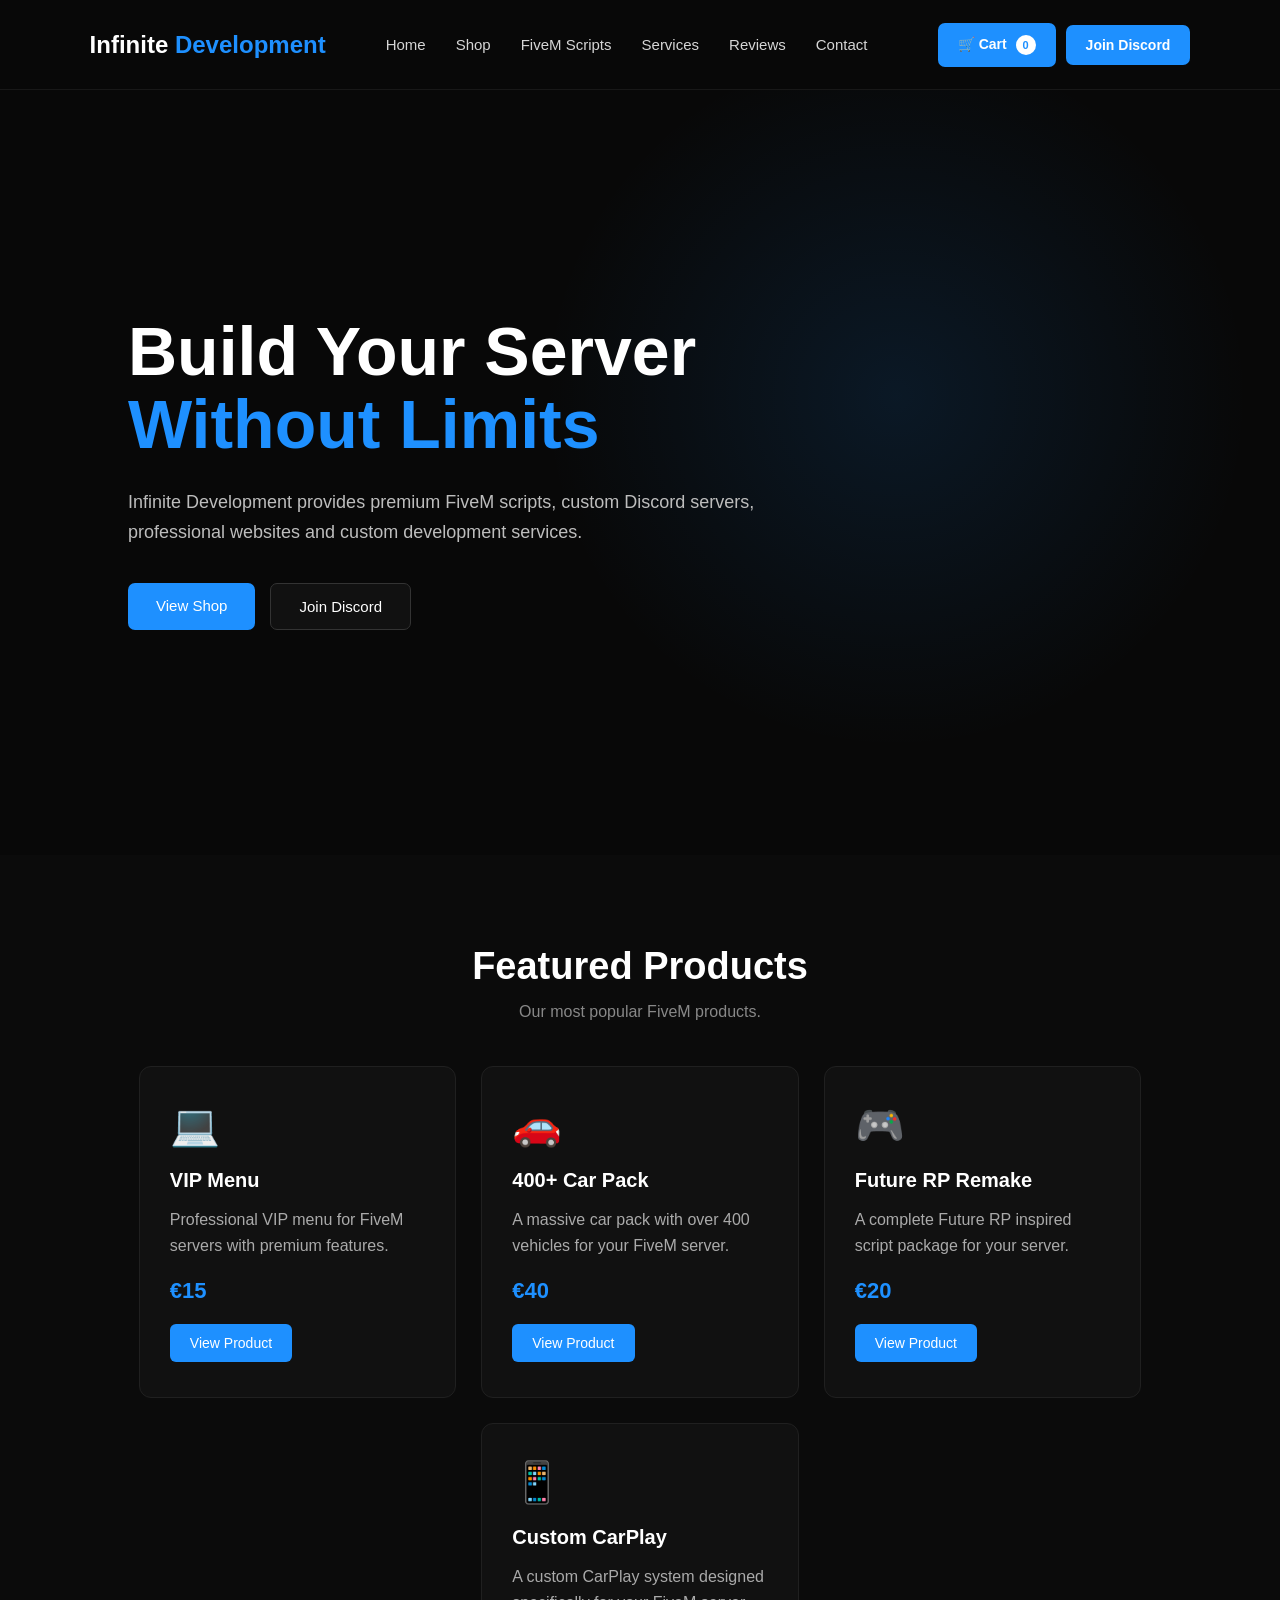
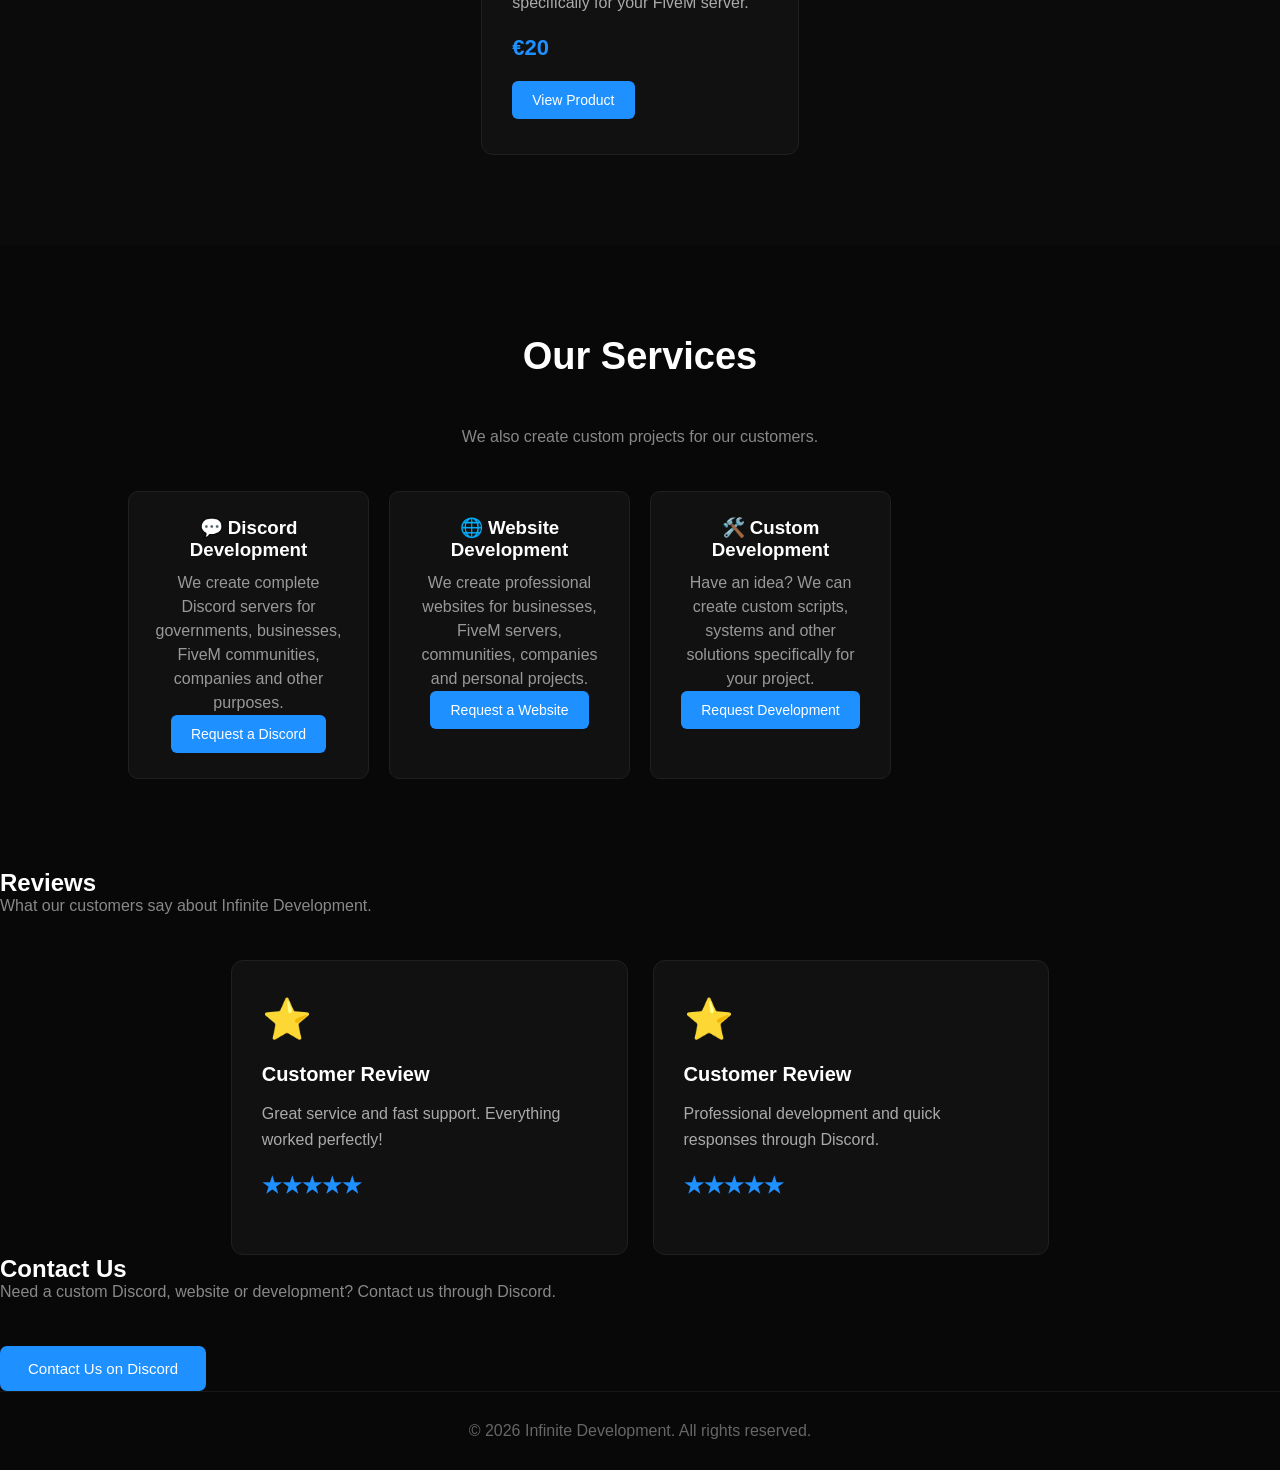
==== commit 2fd04e73: "Update index.html" ====
--- a/index.html
+++ b/index.html
@@ -45,7 +45,7 @@
 </nav>
 
 
-<!-- HERO -->
+<!-- HOME -->
 
 <section class="hero" id="home">
 
@@ -89,126 +89,86 @@
     <h2>Featured Products</h2>
 
     <p class="section-subtitle">
-        Our most popular products for your FiveM server.
+        Our most popular FiveM products.
     </p>
 
     <div class="cards">
 
 
-        <!-- VIP MENU -->
-
-        <div class="card">
-
-            <div class="product-icon">
-                💻
-            </div>
-
-            <h3>
-                VIP Menu
-            </h3>
+        <div class="card">
+
+            <div class="product-icon">💻</div>
+
+            <h3>VIP Menu</h3>
 
             <p>
                 Professional VIP menu for FiveM servers
                 with premium features.
             </p>
 
-            <div class="price">
-                €15
-            </div>
-
-            <a
-                href="shop.html"
-                class="product-btn">
+            <div class="price">€15</div>
+
+            <a href="shop.html" class="product-btn">
                 View Product
             </a>
 
         </div>
 
 
-        <!-- CAR PACK -->
-
-        <div class="card">
-
-            <div class="product-icon">
-                🚗
-            </div>
-
-            <h3>
-                400+ Car Pack
-            </h3>
+        <div class="card">
+
+            <div class="product-icon">🚗</div>
+
+            <h3>400+ Car Pack</h3>
 
             <p>
                 A massive car pack with over 400
                 vehicles for your FiveM server.
             </p>
 
-            <div class="price">
-                €40
-            </div>
-
-            <a
-                href="shop.html"
-                class="product-btn">
+            <div class="price">€40</div>
+
+            <a href="shop.html" class="product-btn">
                 View Product
             </a>
 
         </div>
 
 
-        <!-- FUTURE RP -->
-
-        <div class="card">
-
-            <div class="product-icon">
-                🎮
-            </div>
-
-            <h3>
-                Future RP Remake
-            </h3>
+        <div class="card">
+
+            <div class="product-icon">🎮</div>
+
+            <h3>Future RP Remake</h3>
 
             <p>
                 A complete Future RP inspired
                 script package for your server.
             </p>
 
-            <div class="price">
-                €20
-            </div>
-
-            <a
-                href="shop.html"
-                class="product-btn">
+            <div class="price">€20</div>
+
+            <a href="shop.html" class="product-btn">
                 View Product
             </a>
 
         </div>
 
 
-        <!-- CARPLAY -->
-
-        <div class="card">
-
-            <div class="product-icon">
-                📱
-            </div>
-
-            <h3>
-                Custom CarPlay
-            </h3>
+        <div class="card">
+
+            <div class="product-icon">📱</div>
+
+            <h3>Custom CarPlay</h3>
 
             <p>
                 A custom CarPlay system designed
                 specifically for your FiveM server.
             </p>
 
-            <div class="price">
-                €20
-            </div>
-
-            <a
-                href="shop.html"
-                class="product-btn">
+            <div class="price">€20</div>
+
+            <a href="shop.html" class="product-btn">
                 View Product
             </a>
 
@@ -227,24 +187,20 @@
     <h2>Our Services</h2>
 
     <p class="section-subtitle">
-        Need something custom? We can build it for you.
+        We also create custom projects for our customers.
     </p>
 
     <div class="featureBox">
 
 
-        <!-- DISCORD DEVELOPMENT -->
-
         <div>
 
-            <h3>
-                💬 Discord Development
-            </h3>
-
-            <p>
-                Custom Discord servers for governments,
-                businesses, FiveM communities and
-                other purposes.
+            <h3>💬 Discord Development</h3>
+
+            <p>
+                We create complete Discord servers for
+                governments, businesses, FiveM communities,
+                companies and other purposes.
             </p>
 
             <a
@@ -257,18 +213,14 @@
         </div>
 
 
-        <!-- WEBSITE DEVELOPMENT -->
-
         <div>
 
-            <h3>
-                🌐 Website Development
-            </h3>
-
-            <p>
-                Professional websites for businesses,
-                FiveM servers, communities and
-                personal projects.
+            <h3>🌐 Website Development</h3>
+
+            <p>
+                We create professional websites for
+                businesses, FiveM servers, communities,
+                companies and personal projects.
             </p>
 
             <a
@@ -281,18 +233,14 @@
         </div>
 
 
-        <!-- CUSTOM DEVELOPMENT -->
-
         <div>
 
-            <h3>
-                🛠️ Custom Development
-            </h3>
-
-            <p>
-                Have a unique idea? We can create
-                custom systems and solutions specifically
-                for your project.
+            <h3>🛠️ Custom Development</h3>
+
+            <p>
+                Have an idea? We can create custom
+                scripts, systems and other solutions
+                specifically for your project.
             </p>
 
             <a
@@ -322,16 +270,11 @@
 
     <div class="cards">
 
-
-        <div class="card">
-
-            <div class="product-icon">
-                ⭐
-            </div>
-
-            <h3>
-                Customer Review
-            </h3>
+        <div class="card">
+
+            <div class="product-icon">⭐</div>
+
+            <h3>Customer Review</h3>
 
             <p>
                 Great service and fast support.
@@ -347,13 +290,9 @@
 
         <div class="card">
 
-            <div class="product-icon">
-                ⭐
-            </div>
-
-            <h3>
-                Customer Review
-            </h3>
+            <div class="product-icon">⭐</div>
+
+            <h3>Customer Review</h3>
 
             <p>
                 Professional development and
@@ -366,7 +305,6 @@
 
         </div>
 
-
     </div>
 
 </section>
@@ -376,12 +314,10 @@
 
 <section class="contact" id="contact">
 
-    <h2>
-        Contact Us
-    </h2>
+    <h2>Contact Us</h2>
 
     <p class="section-subtitle">
-        Need help, a custom Discord or a professional website?
+        Need a custom Discord, website or development?
         Contact us through Discord.
     </p>
 
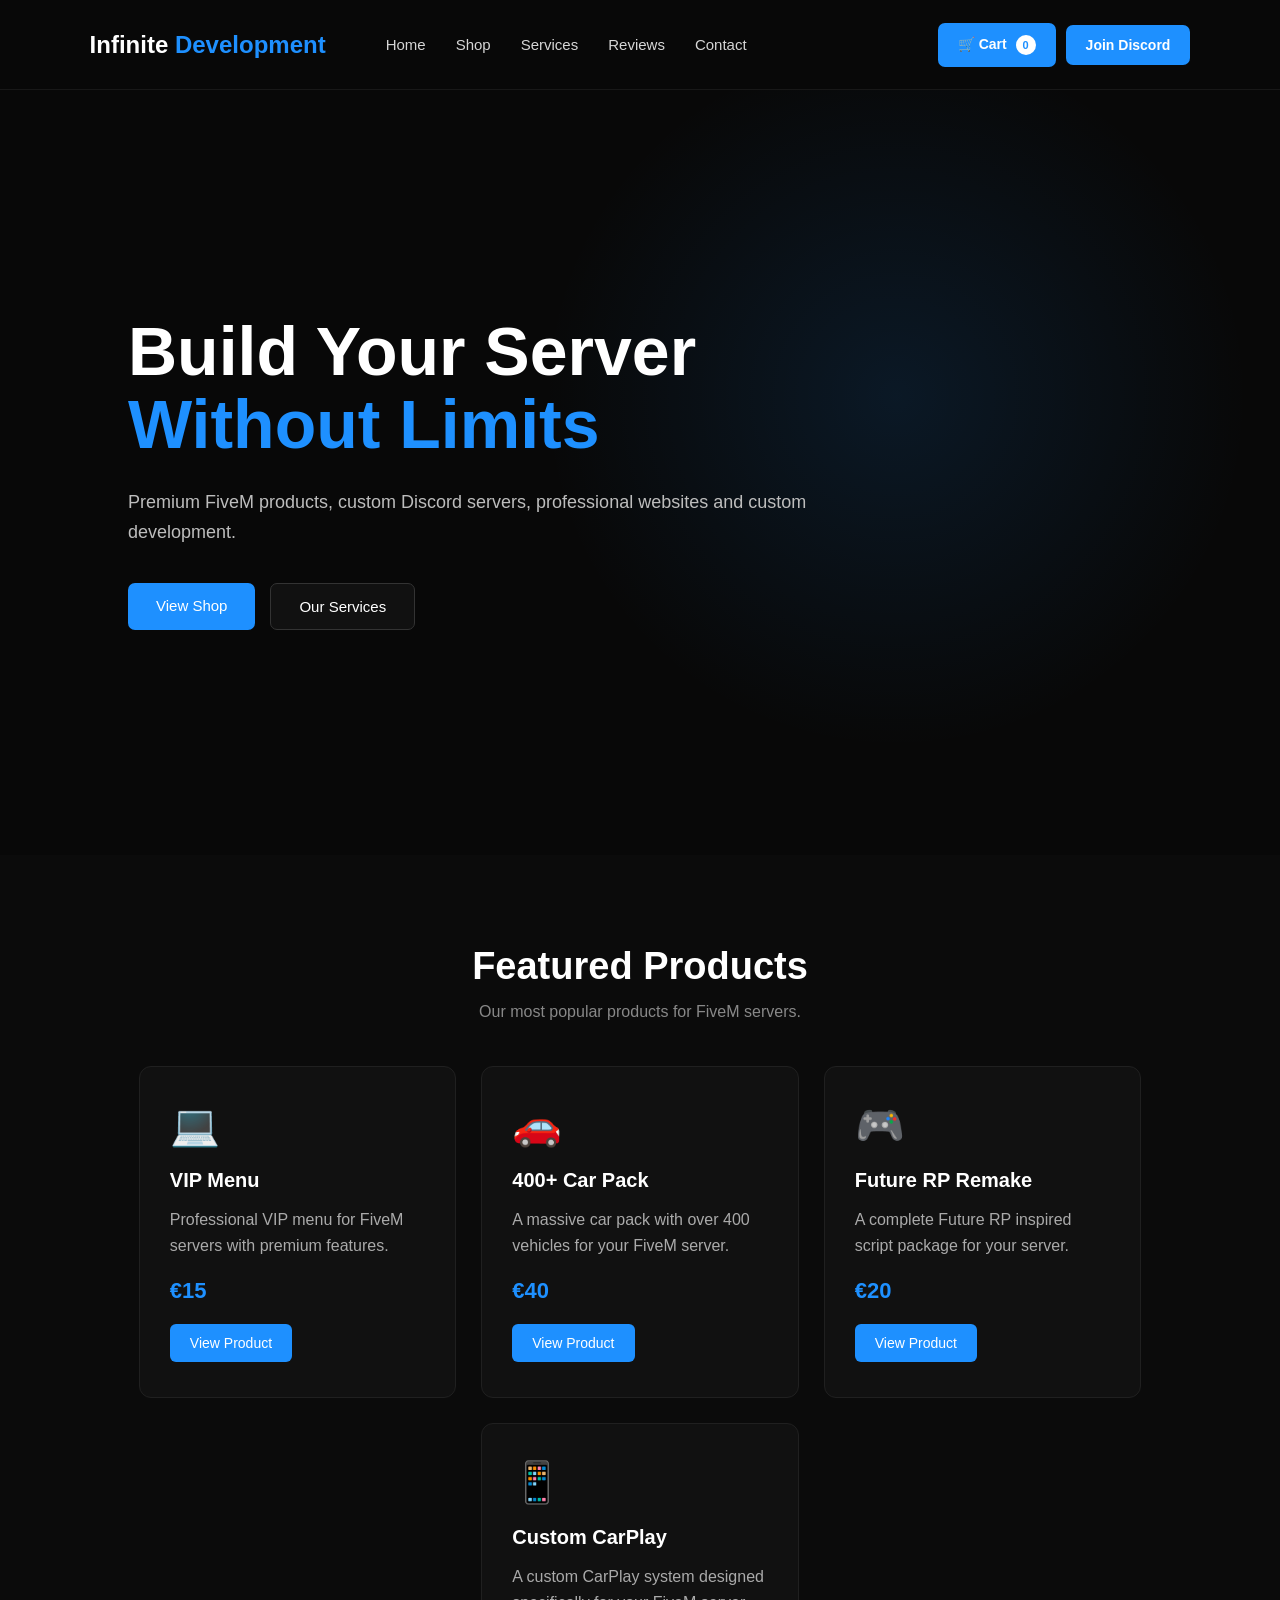
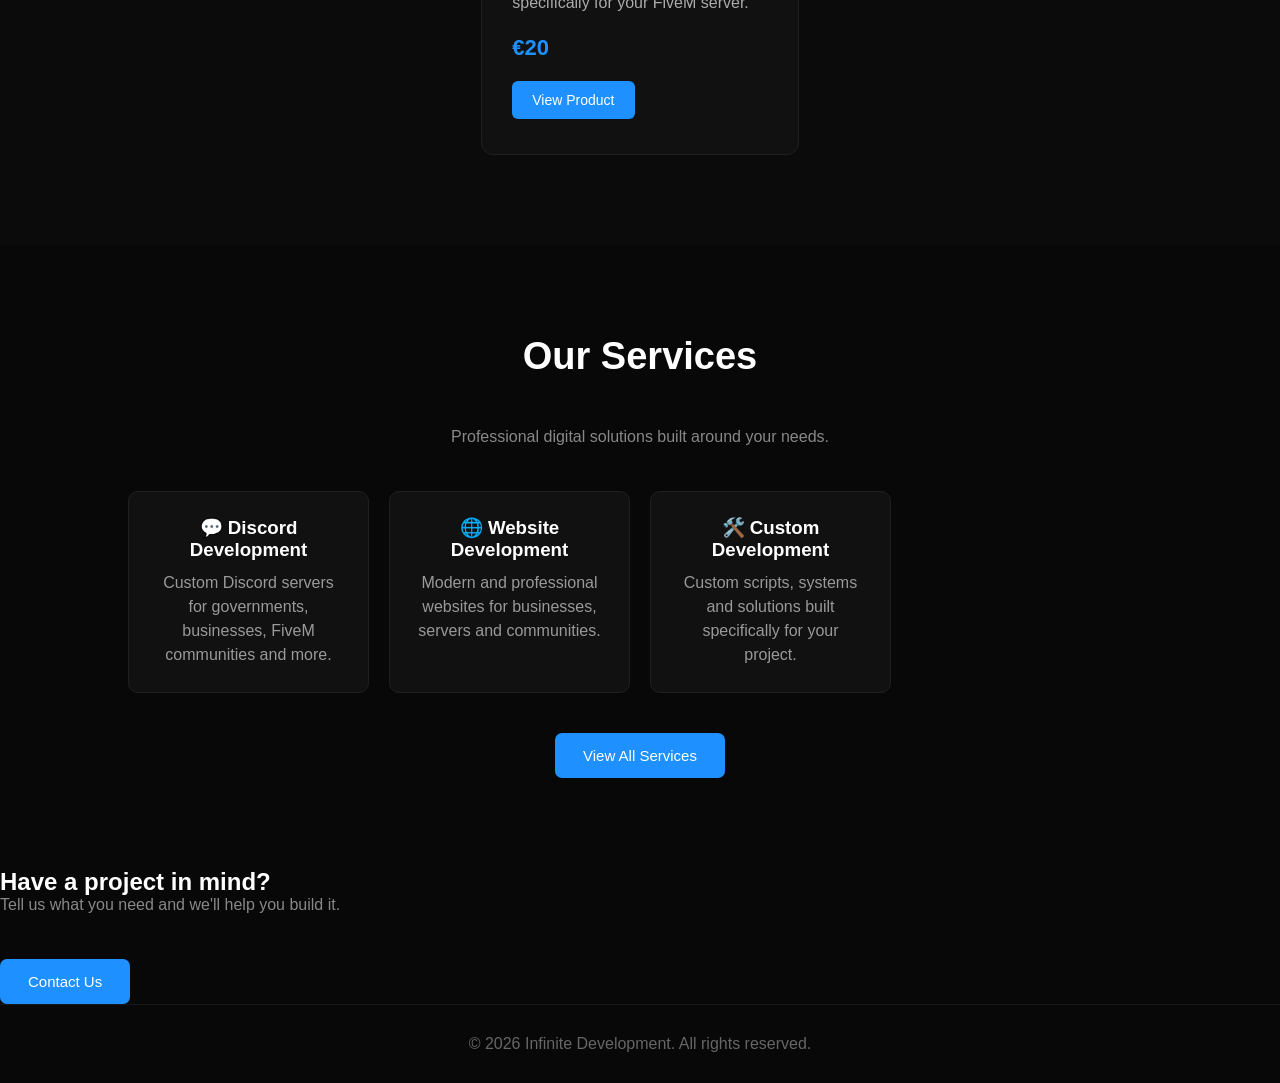
==== commit eb7c751b: "Update index.html" ====
--- a/index.html
+++ b/index.html
@@ -19,12 +19,11 @@
     </div>
 
     <ul>
-        <li><a href="#home">Home</a></li>
+        <li><a href="index.html">Home</a></li>
         <li><a href="shop.html">Shop</a></li>
-        <li><a href="#scripts">FiveM Scripts</a></li>
-        <li><a href="#services">Services</a></li>
-        <li><a href="#reviews">Reviews</a></li>
-        <li><a href="#contact">Contact</a></li>
+        <li><a href="services.html">Services</a></li>
+        <li><a href="reviews.html">Reviews</a></li>
+        <li><a href="contact.html">Contact</a></li>
     </ul>
 
     <div style="display:flex; gap:10px; align-items:center;">
@@ -45,9 +44,9 @@
 </nav>
 
 
-<!-- HOME -->
-
-<section class="hero" id="home">
+<!-- HERO -->
+
+<section class="hero">
 
     <div class="hero-content">
 
@@ -57,9 +56,8 @@
         </h1>
 
         <p>
-            Infinite Development provides premium FiveM scripts,
-            custom Discord servers, professional websites and
-            custom development services.
+            Premium FiveM products, custom Discord servers,
+            professional websites and custom development.
         </p>
 
         <div class="buttons">
@@ -69,10 +67,9 @@
             </a>
 
             <a
-                href="https://discord.gg/aWW6xKK9N"
-                class="btn2"
-                target="_blank">
-                Join Discord
+                href="services.html"
+                class="btn2">
+                Our Services
             </a>
 
         </div>
@@ -84,16 +81,15 @@
 
 <!-- FEATURED PRODUCTS -->
 
-<section class="products" id="scripts">
+<section class="products">
 
     <h2>Featured Products</h2>
 
     <p class="section-subtitle">
-        Our most popular FiveM products.
+        Our most popular products for FiveM servers.
     </p>
 
     <div class="cards">
-
 
         <div class="card">
 
@@ -174,41 +170,31 @@
 
         </div>
 
-
-    </div>
-
-</section>
-
-
-<!-- SERVICES -->
-
-<section class="features" id="services">
+    </div>
+
+</section>
+
+
+<!-- SERVICES PREVIEW -->
+
+<section class="features">
 
     <h2>Our Services</h2>
 
     <p class="section-subtitle">
-        We also create custom projects for our customers.
+        Professional digital solutions built around your needs.
     </p>
 
     <div class="featureBox">
 
-
         <div>
 
             <h3>💬 Discord Development</h3>
 
             <p>
-                We create complete Discord servers for
-                governments, businesses, FiveM communities,
-                companies and other purposes.
-            </p>
-
-            <a
-                href="https://discord.gg/aWW6xKK9N"
-                class="product-btn"
-                target="_blank">
-                Request a Discord
-            </a>
+                Custom Discord servers for governments,
+                businesses, FiveM communities and more.
+            </p>
 
         </div>
 
@@ -218,17 +204,9 @@
             <h3>🌐 Website Development</h3>
 
             <p>
-                We create professional websites for
-                businesses, FiveM servers, communities,
-                companies and personal projects.
-            </p>
-
-            <a
-                href="https://discord.gg/aWW6xKK9N"
-                class="product-btn"
-                target="_blank">
-                Request a Website
-            </a>
+                Modern and professional websites for
+                businesses, servers and communities.
+            </p>
 
         </div>
 
@@ -238,94 +216,37 @@
             <h3>🛠️ Custom Development</h3>
 
             <p>
-                Have an idea? We can create custom
-                scripts, systems and other solutions
-                specifically for your project.
-            </p>
-
-            <a
-                href="https://discord.gg/aWW6xKK9N"
-                class="product-btn"
-                target="_blank">
-                Request Development
-            </a>
-
-        </div>
-
-
-    </div>
-
-</section>
-
-
-<!-- REVIEWS -->
-
-<section class="reviews" id="reviews">
-
-    <h2>Reviews</h2>
+                Custom scripts, systems and solutions
+                built specifically for your project.
+            </p>
+
+        </div>
+
+    </div>
+
+    <div style="text-align:center; margin-top:40px;">
+
+        <a href="services.html" class="btn">
+            View All Services
+        </a>
+
+    </div>
+
+</section>
+
+
+<!-- CTA -->
+
+<section class="contact">
+
+    <h2>Have a project in mind?</h2>
 
     <p class="section-subtitle">
-        What our customers say about Infinite Development.
-    </p>
-
-    <div class="cards">
-
-        <div class="card">
-
-            <div class="product-icon">⭐</div>
-
-            <h3>Customer Review</h3>
-
-            <p>
-                Great service and fast support.
-                Everything worked perfectly!
-            </p>
-
-            <div class="price">
-                ★★★★★
-            </div>
-
-        </div>
-
-
-        <div class="card">
-
-            <div class="product-icon">⭐</div>
-
-            <h3>Customer Review</h3>
-
-            <p>
-                Professional development and
-                quick responses through Discord.
-            </p>
-
-            <div class="price">
-                ★★★★★
-            </div>
-
-        </div>
-
-    </div>
-
-</section>
-
-
-<!-- CONTACT -->
-
-<section class="contact" id="contact">
-
-    <h2>Contact Us</h2>
-
-    <p class="section-subtitle">
-        Need a custom Discord, website or development?
-        Contact us through Discord.
-    </p>
-
-    <a
-        href="https://discord.gg/aWW6xKK9N"
-        class="btn"
-        target="_blank">
-        Contact Us on Discord
+        Tell us what you need and we'll help you build it.
+    </p>
+
+    <a href="contact.html" class="btn">
+        Contact Us
     </a>
 
 </section>
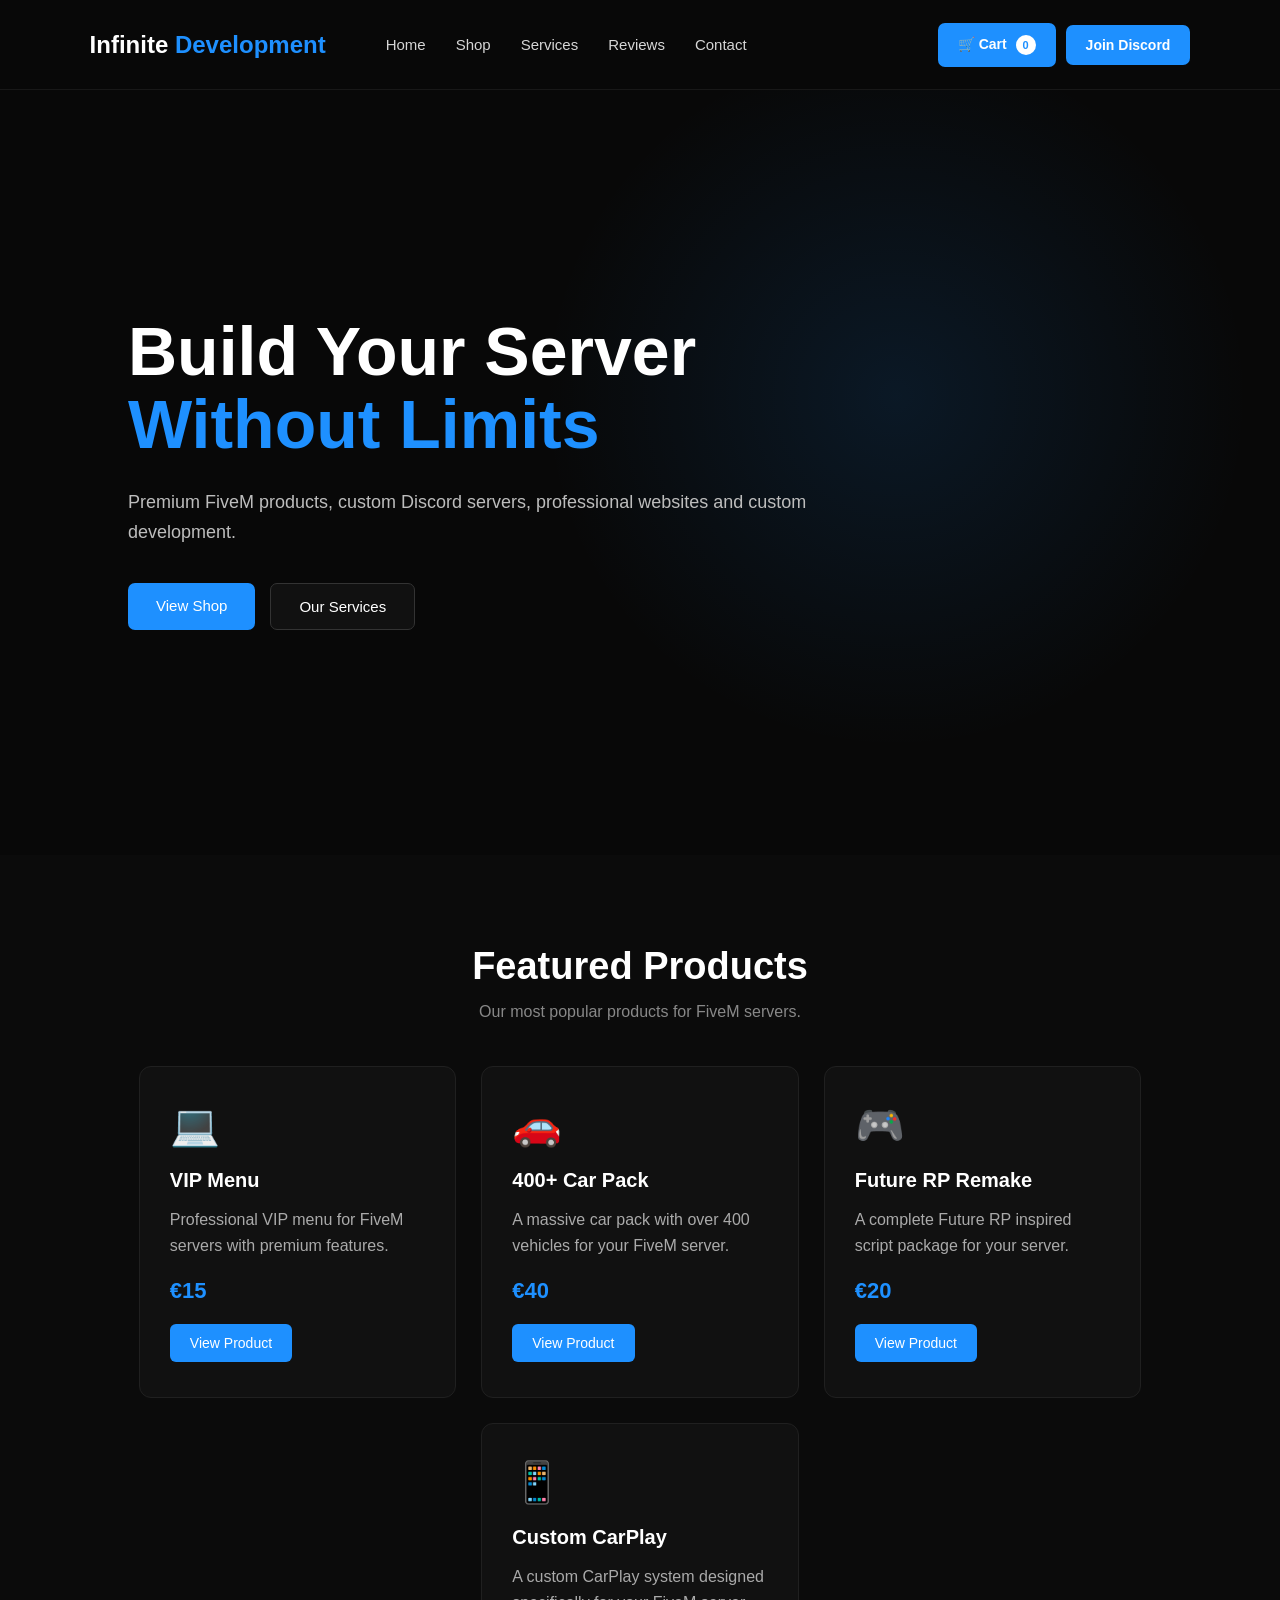
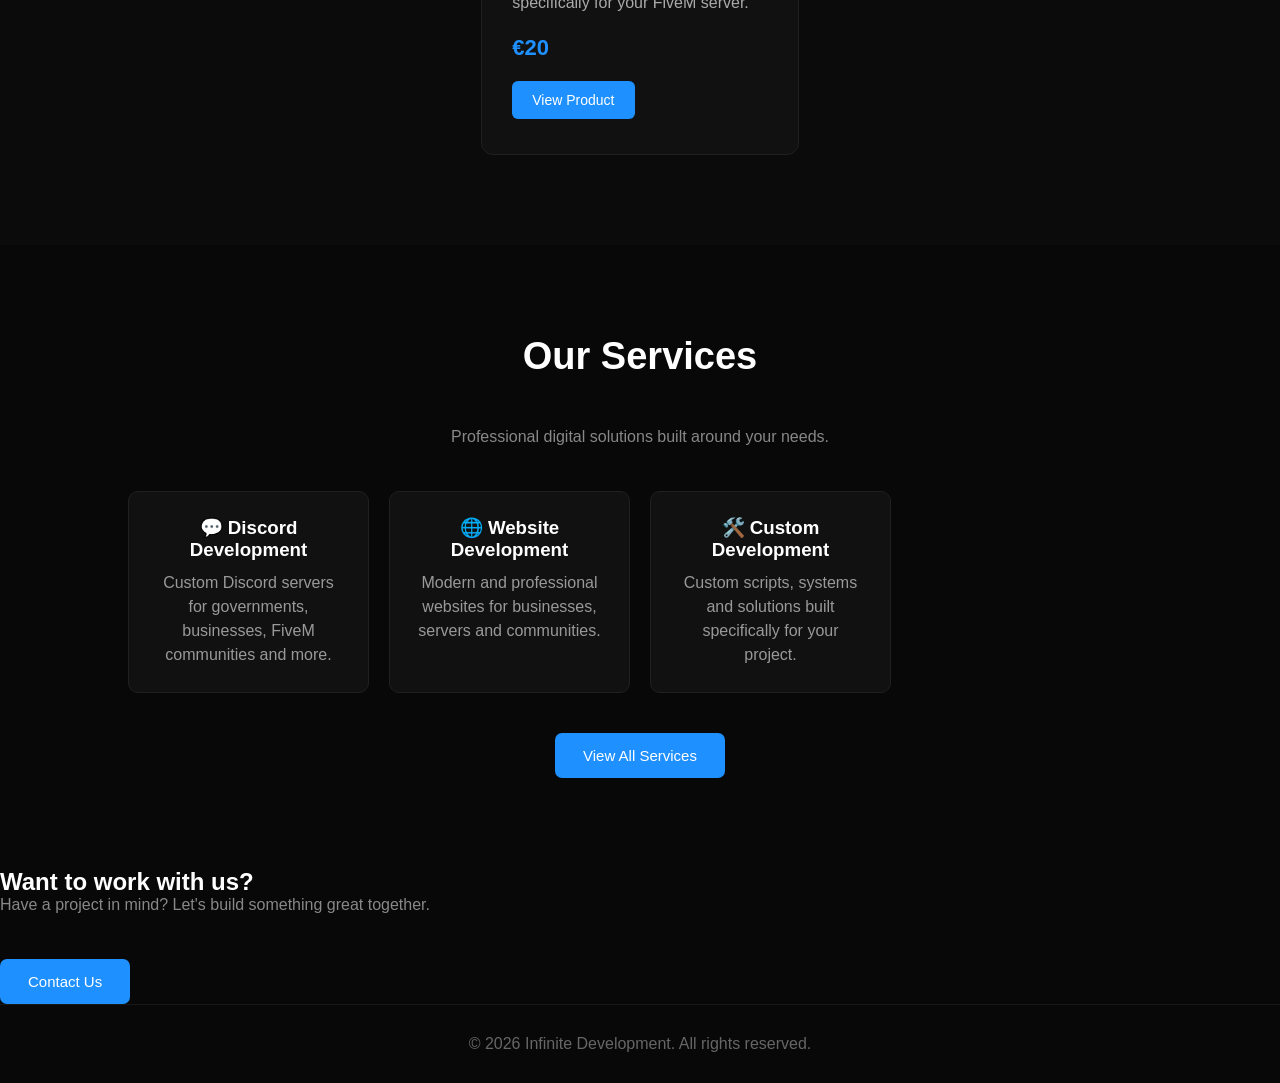
==== commit 7a24cc0f: "Update index.html" ====
--- a/index.html
+++ b/index.html
@@ -239,10 +239,10 @@
 
 <section class="contact">
 
-    <h2>Have a project in mind?</h2>
+    <h2>Want to work with us?</h2>
 
     <p class="section-subtitle">
-        Tell us what you need and we'll help you build it.
+        Have a project in mind? Let's build something great together.
     </p>
 
     <a href="contact.html" class="btn">
@@ -251,7 +251,6 @@
 
 </section>
 
-
 <footer>
 
     <p>
--- a/style.css
+++ b/style.css
@@ -1722,3 +1722,164 @@
 .notification-cart:hover {
     text-decoration: underline;
 }
+/* =========================
+   REVIEWS PAGE
+========================= */
+
+.reviews-page {
+    padding: 90px 10% 110px;
+    background: #0b0b0b;
+}
+
+.reviews-header {
+    text-align: center;
+    margin-bottom: 55px;
+}
+
+.reviews-header h2 {
+    font-size: 38px;
+    margin-bottom: 12px;
+}
+
+.reviews-header p {
+    color: #888;
+    font-size: 16px;
+}
+
+
+/* REVIEW GRID */
+
+.review-grid {
+    max-width: 1200px;
+    margin: 0 auto;
+
+    display: grid;
+
+    grid-template-columns: repeat(3, 1fr);
+
+    gap: 22px;
+}
+
+
+/* REVIEW CARD */
+
+.review-card {
+    padding: 28px;
+
+    background: #111;
+
+    border: 1px solid #202020;
+
+    border-radius: 14px;
+
+    transition: 0.3s;
+}
+
+.review-card:hover {
+    transform: translateY(-6px);
+
+    border-color: #1e90ff;
+
+    box-shadow:
+        0 15px 40px rgba(0, 0, 0, 0.35),
+        0 0 25px rgba(30, 144, 255, 0.05);
+}
+
+
+/* CUSTOMER */
+
+.review-top {
+    display: flex;
+
+    align-items: center;
+
+    gap: 14px;
+
+    margin-bottom: 18px;
+}
+
+.review-avatar {
+    width: 45px;
+    height: 45px;
+
+    display: flex;
+
+    align-items: center;
+    justify-content: center;
+
+    background: rgba(30, 144, 255, 0.12);
+
+    border: 1px solid rgba(30, 144, 255, 0.35);
+
+    border-radius: 50%;
+
+    color: #1e90ff;
+
+    font-size: 17px;
+
+    font-weight: 700;
+}
+
+.review-top h3 {
+    font-size: 16px;
+
+    margin-bottom: 4px;
+}
+
+.review-top span {
+    color: #777;
+
+    font-size: 13px;
+}
+
+
+/* STARS */
+
+.review-stars {
+    color: #1e90ff;
+
+    font-size: 17px;
+
+    letter-spacing: 2px;
+
+    margin-bottom: 17px;
+}
+
+
+/* TEXT */
+
+.review-card p {
+    color: #aaa;
+
+    line-height: 1.7;
+
+    font-size: 14px;
+}
+
+
+/* MOBILE */
+
+@media (max-width: 1000px) {
+
+    .review-grid {
+        grid-template-columns: repeat(2, 1fr);
+    }
+
+}
+
+
+@media (max-width: 700px) {
+
+    .reviews-page {
+        padding: 70px 6% 90px;
+    }
+
+    .reviews-header h2 {
+        font-size: 30px;
+    }
+
+    .review-grid {
+        grid-template-columns: 1fr;
+    }
+
+}
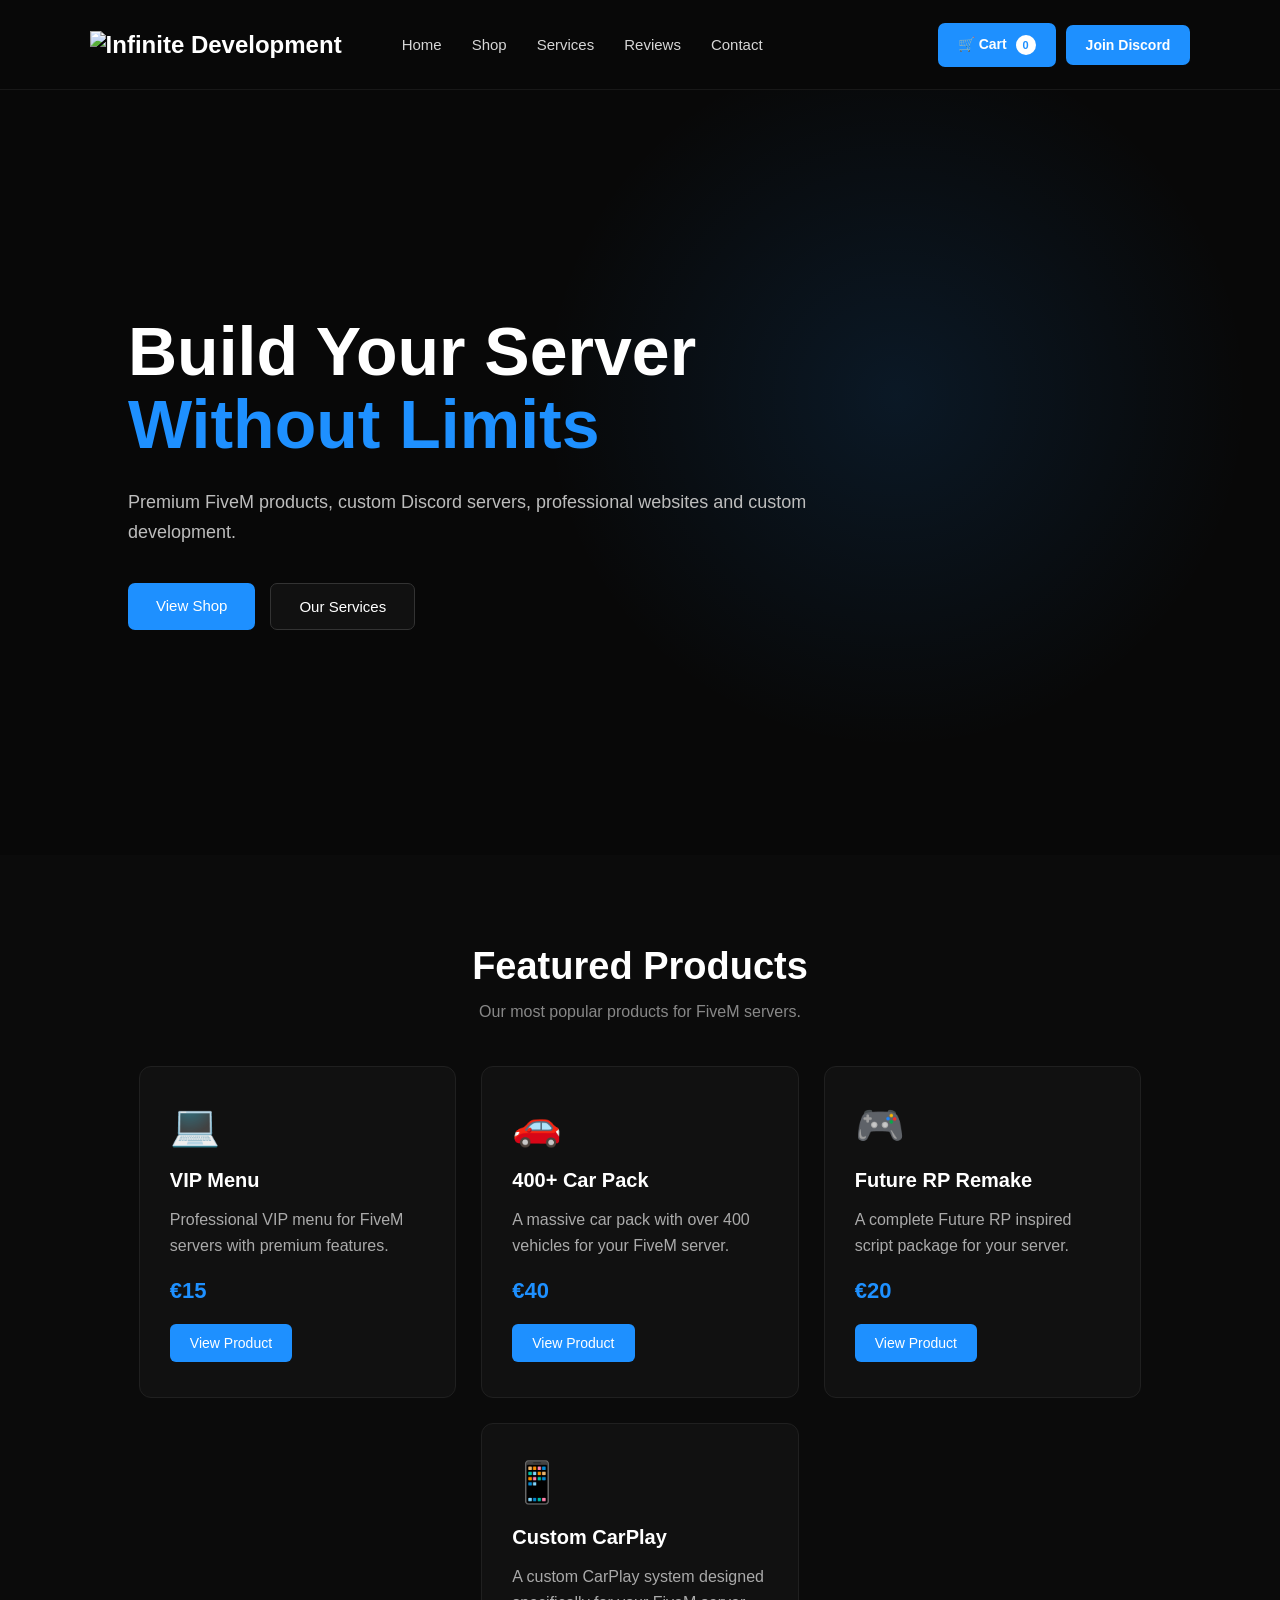
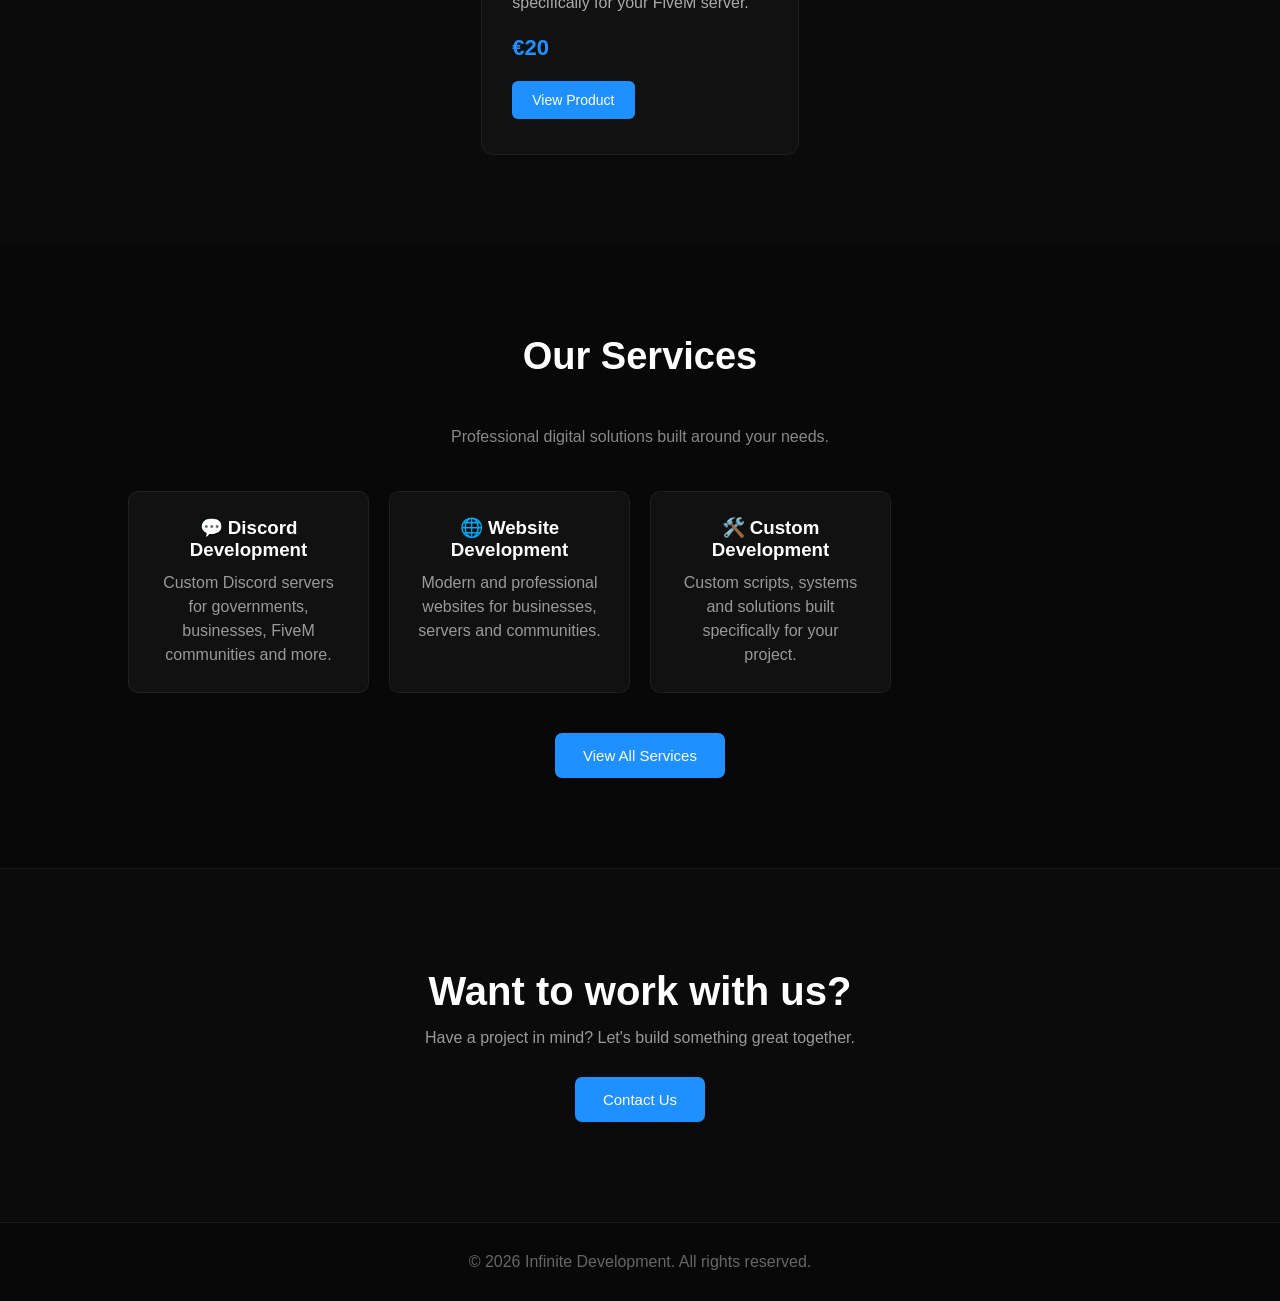
==== commit e46c13d8: "Update index.html" ====
--- a/index.html
+++ b/index.html
@@ -14,9 +14,9 @@
 
 <nav>
 
-    <div class="logo">
-        Infinite <span>Development</span>
-    </div>
+  <div class="logo">
+    <img src="logo.png" alt="Infinite Development">
+</div>
 
     <ul>
         <li><a href="index.html">Home</a></li>
--- a/style.css
+++ b/style.css
@@ -1883,3 +1883,166 @@
     }
 
 }
+/* =========================
+   CONTACT / CTA FIX
+========================= */
+
+.contact {
+    width: 100%;
+    padding: 100px 10%;
+    text-align: center;
+    background: #0b0b0b;
+    border-top: 1px solid #181818;
+}
+
+.contact h2 {
+    font-size: 40px;
+    margin-bottom: 15px;
+    color: white;
+}
+
+.contact .section-subtitle {
+    margin-bottom: 30px;
+    color: #999;
+}
+
+.contact .btn {
+    display: inline-block;
+}
+/* =========================
+   PROFESSIONAL SERVICES
+========================= */
+
+.services-page {
+    padding: 90px 10% 110px;
+    background: #0b0b0b;
+}
+
+.services-intro {
+    max-width: 750px;
+    margin: 0 auto 55px;
+    text-align: center;
+}
+
+.services-intro h2 {
+    font-size: 38px;
+    margin-bottom: 15px;
+}
+
+.services-intro h2 span {
+    color: #1e90ff;
+}
+
+.services-intro p {
+    color: #999;
+    font-size: 16px;
+    line-height: 1.7;
+}
+
+.services-grid {
+    display: grid;
+    grid-template-columns: repeat(3, 1fr);
+    gap: 25px;
+    max-width: 1250px;
+    margin: 0 auto;
+}
+
+.service-card {
+    display: flex;
+    flex-direction: column;
+
+    padding: 35px;
+
+    background: #111;
+
+    border: 1px solid #202020;
+    border-radius: 14px;
+
+    transition: 0.3s;
+}
+
+.service-card:hover {
+    transform: translateY(-7px);
+    border-color: #1e90ff;
+    box-shadow: 0 15px 40px rgba(30, 144, 255, 0.08);
+}
+
+.service-icon {
+    font-size: 45px;
+    margin-bottom: 22px;
+}
+
+.service-card h3 {
+    font-size: 23px;
+    margin-bottom: 15px;
+}
+
+.service-card > p {
+    color: #999;
+    line-height: 1.65;
+    min-height: 80px;
+}
+
+.service-card ul {
+    list-style: none;
+    padding: 0;
+    margin: 25px 0;
+}
+
+.service-card li {
+    color: #ccc;
+    margin-bottom: 12px;
+    font-size: 14px;
+}
+
+.service-bottom {
+    display: flex;
+    align-items: center;
+    justify-content: space-between;
+    gap: 15px;
+
+    margin-top: auto;
+    padding-top: 20px;
+
+    border-top: 1px solid #222;
+}
+
+.service-bottom span {
+    color: #1e90ff;
+    font-size: 14px;
+    font-weight: 600;
+}
+
+@media (max-width: 1000px) {
+
+    .services-grid {
+        grid-template-columns: 1fr;
+        max-width: 650px;
+    }
+
+}
+
+@media (max-width: 600px) {
+
+    .services-page {
+        padding: 70px 5%;
+    }
+
+    .services-intro h2 {
+        font-size: 30px;
+    }
+
+    .service-card {
+        padding: 28px;
+    }
+
+    .service-bottom {
+        flex-direction: column;
+        align-items: stretch;
+    }
+
+    .service-bottom .product-btn {
+        text-align: center;
+    }
+
+}
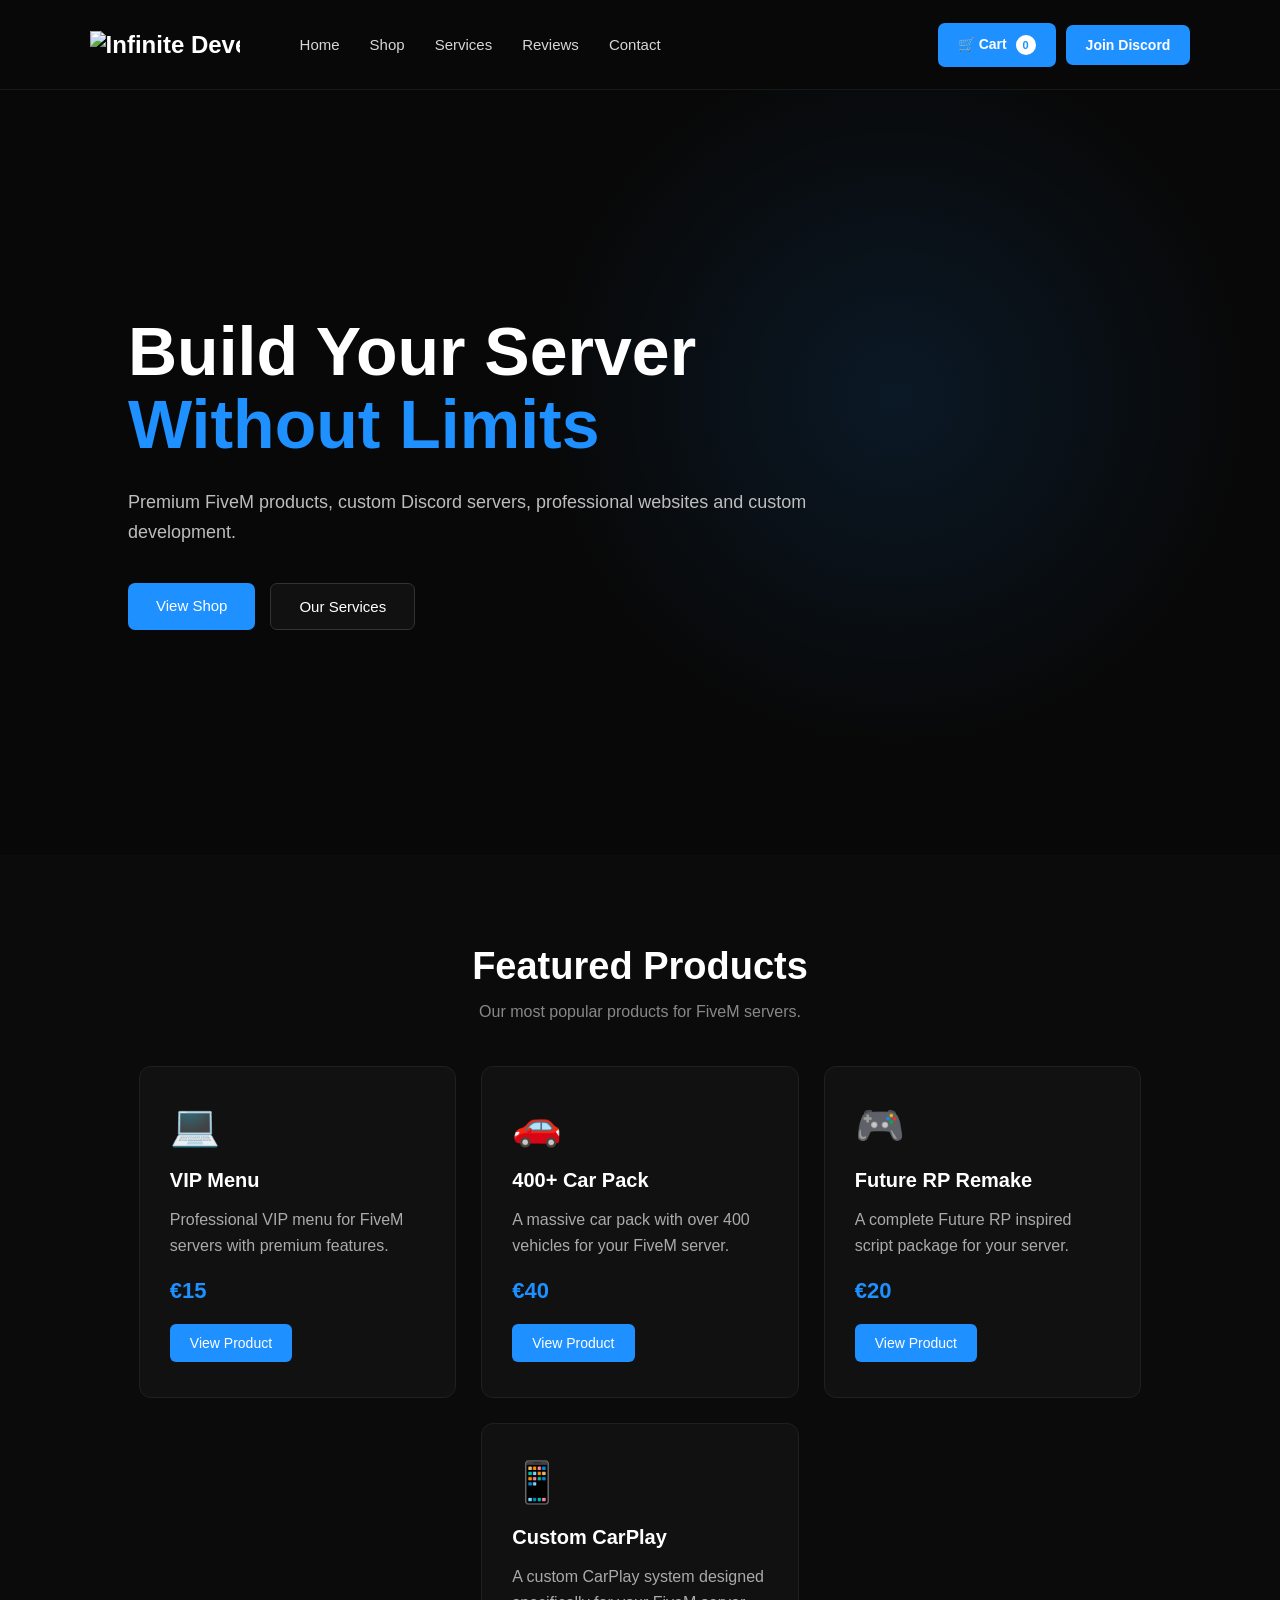
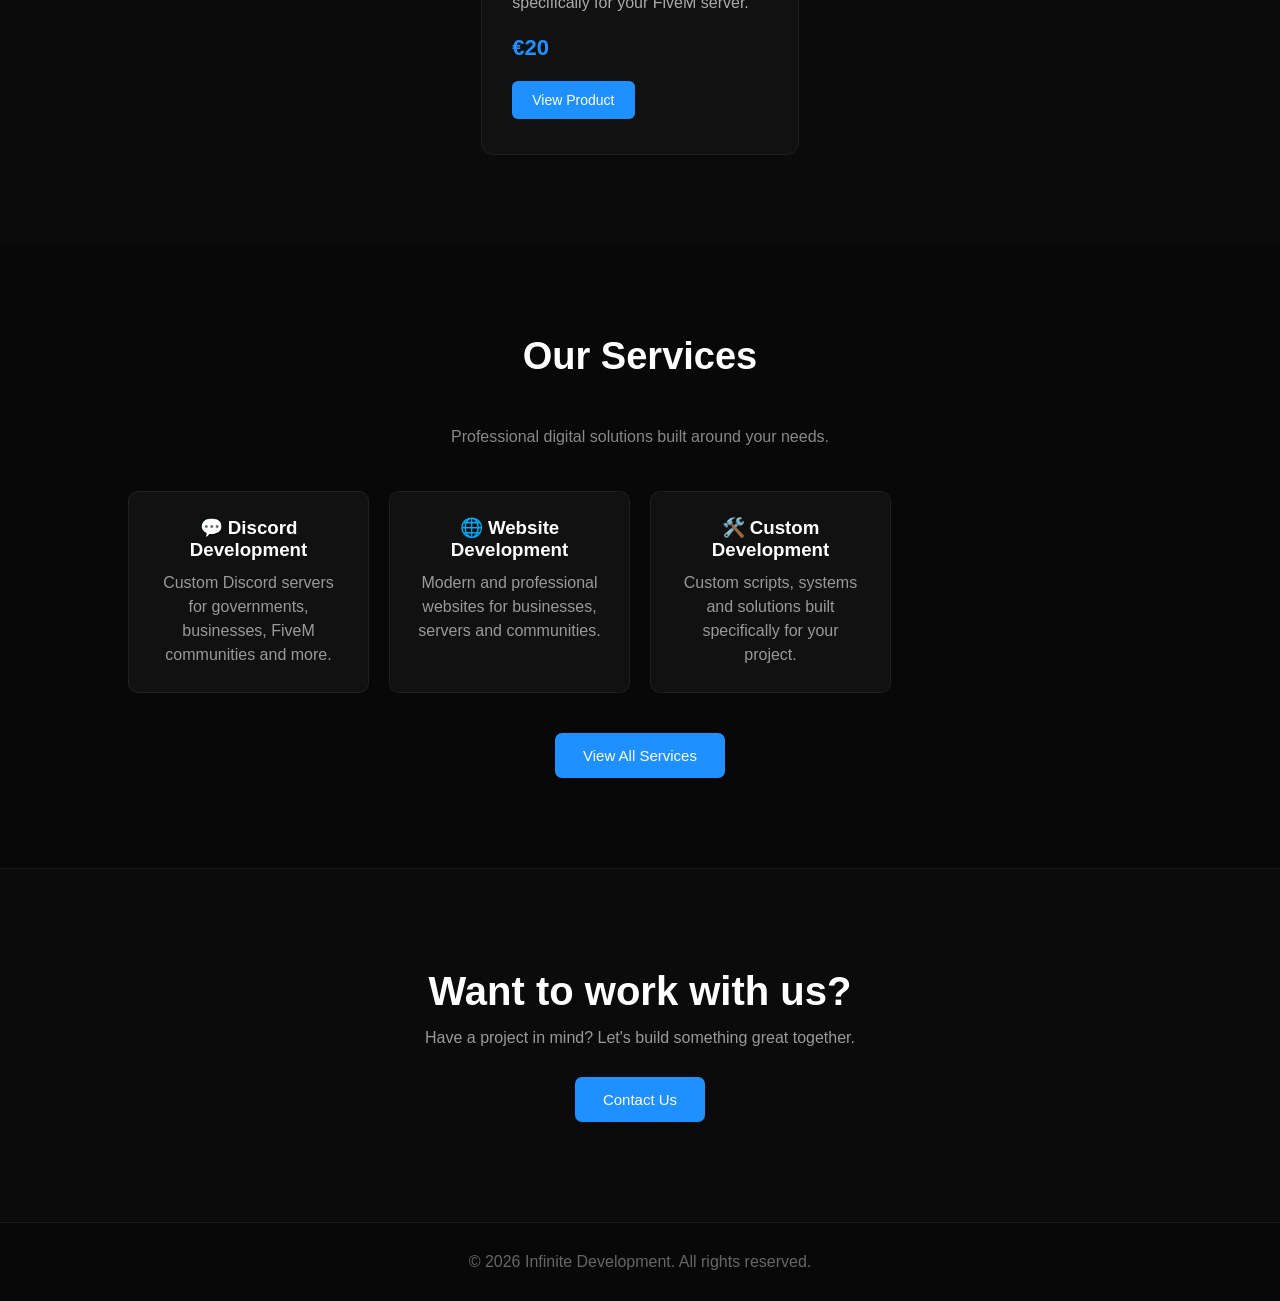
==== commit ffe0c6fd: "Update index.html" ====
--- a/index.html
+++ b/index.html
@@ -14,7 +14,7 @@
 
 <nav>
 
-  <div class="logo">
+<div class="logo">
     <img src="logo.png" alt="Infinite Development">
 </div>
 
--- a/style.css
+++ b/style.css
@@ -2046,3 +2046,8 @@
     }
 
 }
+.logo img {
+    width: 150px;
+    height: auto;
+    display: block;
+}
